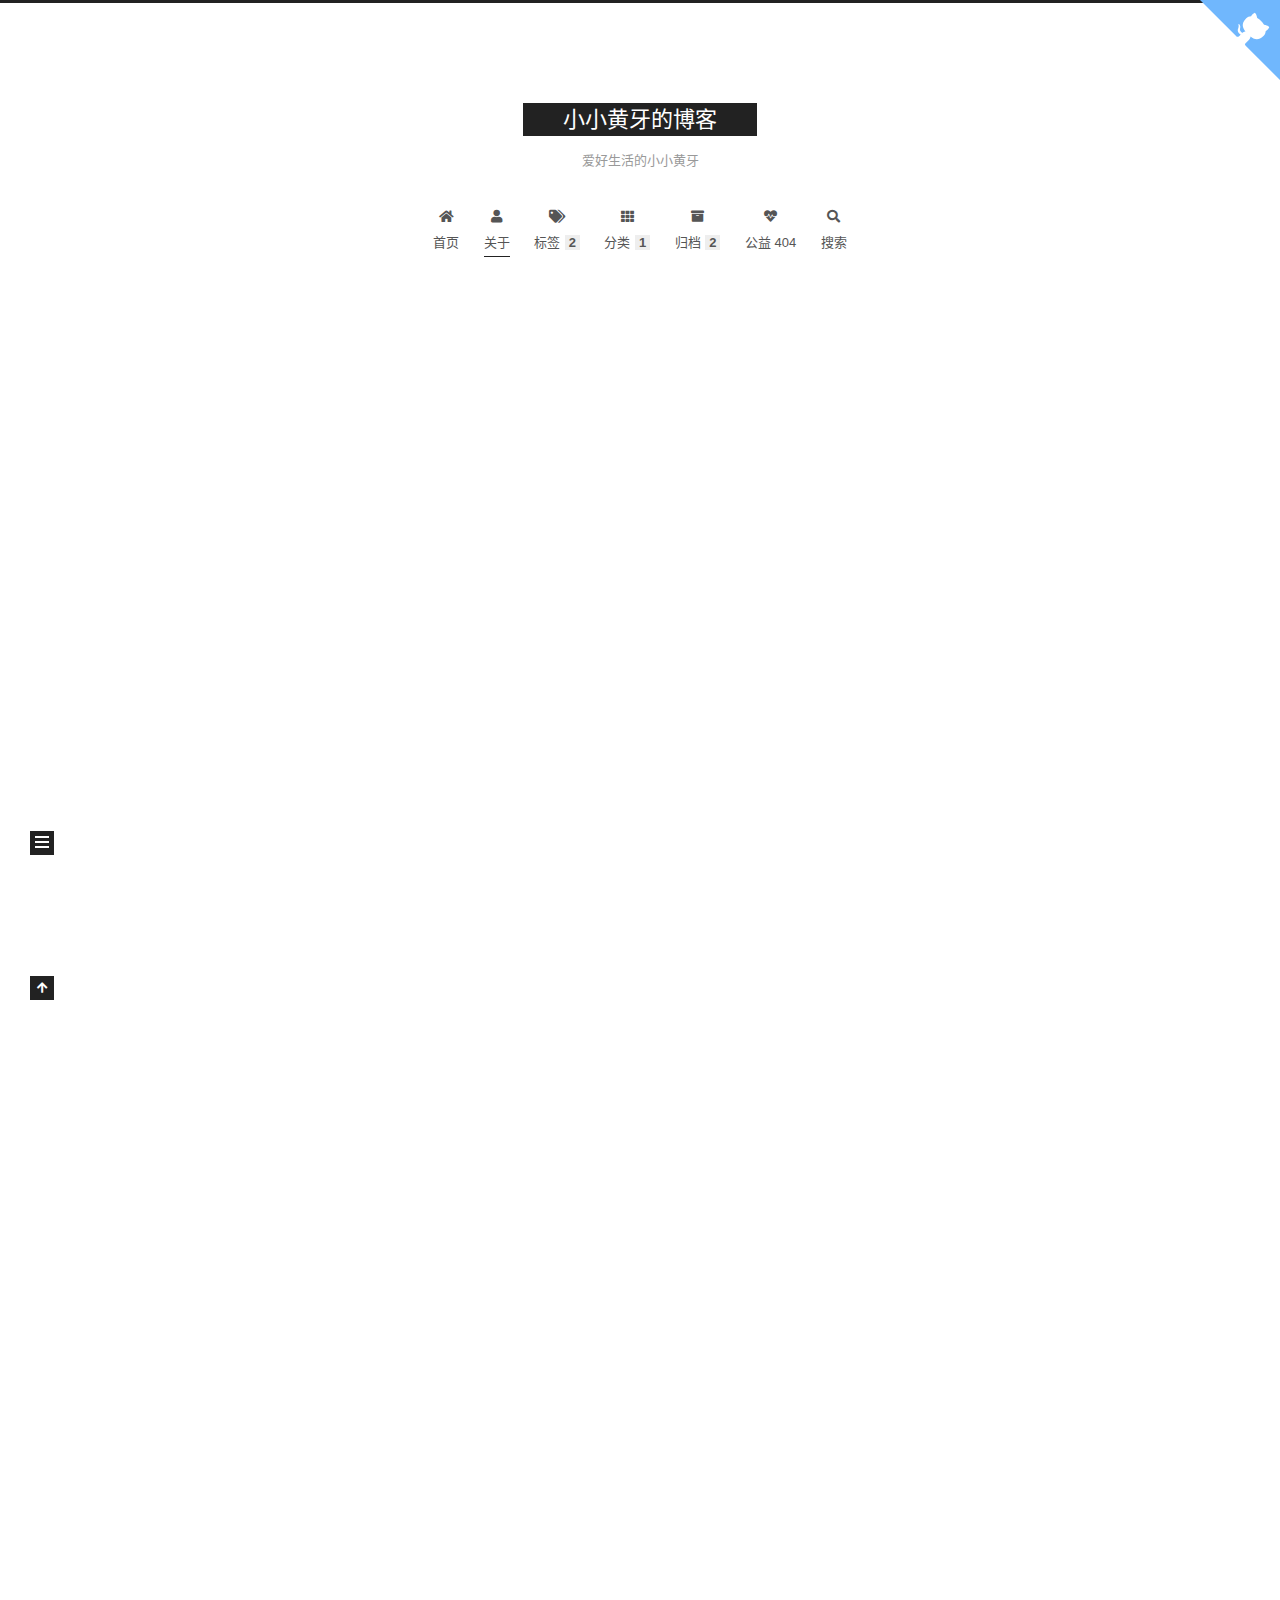
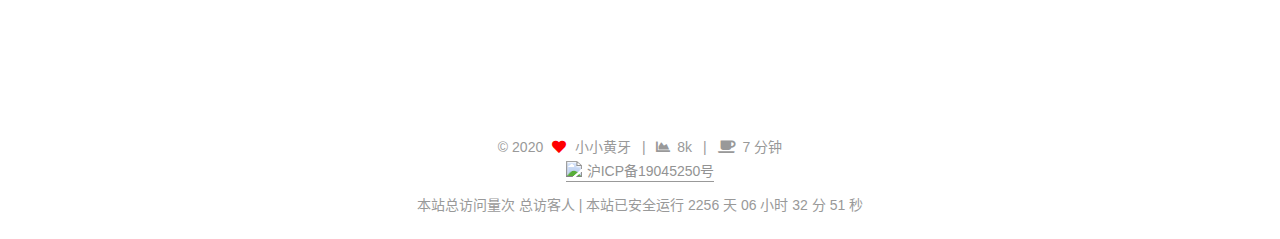
==== about/index.html @ 479bbdc2 "Site updated: 2020-09-02 21:49:57" ====
<!DOCTYPE html>
<html lang="zh-CN">
<head>
  <meta charset="UTF-8">
<meta name="viewport" content="width=device-width, initial-scale=1, maximum-scale=2">
<meta name="theme-color" content="#222">
<meta name="generator" content="Hexo 4.2.1">
  <link rel="apple-touch-icon" sizes="180x180" href="/images/apple-touch-icon-next.png">
  <link rel="icon" type="image/png" sizes="32x32" href="/images/love.png">
  <link rel="icon" type="image/png" sizes="16x16" href="/images/favicon-16x16-next.png">
  <link rel="mask-icon" href="/images/logo.svg" color="#222">

<link rel="stylesheet" href="/css/main.css">


<link rel="stylesheet" href="/lib/font-awesome/css/all.min.css">
  <link rel="stylesheet" href="/lib/pace/pace-theme-mac-osx.min.css">
  <script src="/lib/pace/pace.min.js"></script>

<script id="hexo-configurations">
    var NexT = window.NexT || {};
    var CONFIG = {"hostname":"xiaoxiaohuangya.github.io","root":"/","scheme":"Muse","version":"8.0.0-rc.2","exturl":false,"sidebar":{"position":"left","display":"post","padding":18,"offset":12,"onmobile":false},"copycode":{"enable":false,"show_result":false,"style":null},"back2top":{"enable":true,"sidebar":false,"scrollpercent":false},"bookmark":{"enable":false,"color":"#222","save":"auto"},"fancybox":false,"mediumzoom":false,"lazyload":false,"pangu":false,"comments":{"style":"tabs","active":null,"storage":true,"lazyload":false,"nav":null},"algolia":{"hits":{"per_page":10},"labels":{"input_placeholder":"Search for Posts","hits_empty":"We didn't find any results for the search: ${query}","hits_stats":"${hits} results found in ${time} ms"}},"localsearch":{"enable":true,"trigger":"auto","top_n_per_article":1,"unescape":false,"preload":false},"motion":{"enable":true,"async":false,"transition":{"post_block":"fadeIn","post_header":"slideDownIn","post_body":"slideDownIn","coll_header":"slideLeftIn","sidebar":"slideUpIn"}},"path":"search.xml"};
  </script>

  <meta name="description" content="&amp;emsp;&amp;emsp;Thank you so much for tonight. But it’s not about my jerseys that are hanging up there for me, It’s about the jerseys that were hanging up there before. It goes on and on. Without them, I">
<meta property="og:type" content="website">
<meta property="og:title" content="the retired speech of Kobe">
<meta property="og:url" content="https://xiaoxiaohuangya.github.io/about/index.html">
<meta property="og:site_name" content="小小黄牙的博客">
<meta property="og:description" content="&amp;emsp;&amp;emsp;Thank you so much for tonight. But it’s not about my jerseys that are hanging up there for me, It’s about the jerseys that were hanging up there before. It goes on and on. Without them, I">
<meta property="og:locale" content="zh_CN">
<meta property="og:image" content="http://spider.ws.126.net/cad9210d2788fd3fadf9122132bf8d5b.jpeg">
<meta property="article:published_time" content="2020-05-30T15:53:32.000Z">
<meta property="article:modified_time" content="2020-06-24T12:40:58.000Z">
<meta property="article:author" content="小小黄牙">
<meta name="twitter:card" content="summary">
<meta name="twitter:image" content="http://spider.ws.126.net/cad9210d2788fd3fadf9122132bf8d5b.jpeg">

<link rel="canonical" href="https://xiaoxiaohuangya.github.io/about/">


<script id="page-configurations">
  // https://hexo.io/docs/variables.html
  CONFIG.page = {
    sidebar: "",
    isHome : false,
    isPost : false,
    lang   : 'zh-CN'
  };
</script>

  <title>the retired speech of Kobe | 小小黄牙的博客
</title>
  






  <noscript>
  <style>
  .use-motion .brand,
  .use-motion .menu-item,
  .sidebar-inner,
  .use-motion .post-block,
  .use-motion .pagination,
  .use-motion .comments,
  .use-motion .post-header,
  .use-motion .post-body,
  .use-motion .collection-header { opacity: initial; }

  .use-motion .site-title,
  .use-motion .site-subtitle {
    opacity: initial;
    top: initial;
  }

  .use-motion .logo-line-before i { left: initial; }
  .use-motion .logo-line-after i { right: initial; }
  </style>
</noscript>

</head>

<body itemscope itemtype="http://schema.org/WebPage">
  <div class="container use-motion">
    <div class="headband"><a href="http://ddns.xiaoxiaohuangya.com:1080/" target="_blank" rel="noopener" class="github-corner" aria-label="View source on GitHub"><svg width="80" height="80" viewBox="0 0 250 250" style="fill:#70B7FD; color:#fff; position: absolute; top: 0; border: 0; right: 0;" aria-hidden="true"><path d="M0,0 L115,115 L130,115 L142,142 L250,250 L250,0 Z"></path><path d="M128.3,109.0 C113.8,99.7 119.0,89.6 119.0,89.6 C122.0,82.7 120.5,78.6 120.5,78.6 C119.2,72.0 123.4,76.3 123.4,76.3 C127.3,80.9 125.5,87.3 125.5,87.3 C122.9,97.6 130.6,101.9 134.4,103.2" fill="currentColor" style="transform-origin: 130px 106px;" class="octo-arm"></path><path d="M115.0,115.0 C114.9,115.1 118.7,116.5 119.8,115.4 L133.7,101.6 C136.9,99.2 139.9,98.4 142.2,98.6 C133.8,88.0 127.5,74.4 143.8,58.0 C148.5,53.4 154.0,51.2 159.7,51.0 C160.3,49.4 163.2,43.6 171.4,40.1 C171.4,40.1 176.1,42.5 178.8,56.2 C183.1,58.6 187.2,61.8 190.9,65.4 C194.5,69.0 197.7,73.2 200.1,77.6 C213.8,80.2 216.3,84.9 216.3,84.9 C212.7,93.1 206.9,96.0 205.4,96.6 C205.1,102.4 203.0,107.8 198.3,112.5 C181.9,128.9 168.3,122.5 157.7,114.1 C157.9,116.9 156.7,120.9 152.7,124.9 L141.0,136.5 C139.8,137.7 141.6,141.9 141.8,141.8 Z" fill="currentColor" class="octo-body"></path></svg></a><style>.github-corner:hover .octo-arm{animation:octocat-wave 560ms ease-in-out}@keyframes octocat-wave{0%,100%{transform:rotate(0)}20%,60%{transform:rotate(-25deg)}40%,80%{transform:rotate(10deg)}}@media (max-width:500px){.github-corner:hover .octo-arm{animation:none}.github-corner .octo-arm{animation:octocat-wave 560ms ease-in-out}}</style></div>

    <header class="header" itemscope itemtype="http://schema.org/WPHeader">
      <div class="header-inner"><div class="site-brand-container">
  <div class="site-nav-toggle">
    <div class="toggle" aria-label="切换导航栏">
        <span class="toggle-line toggle-line-first"></span>
        <span class="toggle-line toggle-line-middle"></span>
        <span class="toggle-line toggle-line-last"></span>
    </div>
  </div>

  <div class="site-meta">

    <a href="/" class="brand" rel="start">
      <span class="logo-line-before"><i></i></span>
      <h1 class="site-title">小小黄牙的博客</h1>
      <span class="logo-line-after"><i></i></span>
    </a>
      <p class="site-subtitle" itemprop="description">爱好生活的小小黄牙</p>
  </div>

  <div class="site-nav-right">
    <div class="toggle popup-trigger">
        <i class="fa fa-search fa-fw fa-lg"></i>
    </div>
  </div>
</div>



<nav class="site-nav">
  <ul id="menu" class="main-menu menu">
        <li class="menu-item menu-item-home">

    <a href="/" rel="section"><i class="fa fa-home fa-fw"></i>首页</a>

  </li>
        <li class="menu-item menu-item-about">

    <a href="/about/" rel="section"><i class="fa fa-user fa-fw"></i>关于</a>

  </li>
        <li class="menu-item menu-item-tags">

    <a href="/tags/" rel="section"><i class="fa fa-tags fa-fw"></i>标签<span class="badge">2</span></a>

  </li>
        <li class="menu-item menu-item-categories">

    <a href="/categories/" rel="section"><i class="fa fa-th fa-fw"></i>分类<span class="badge">1</span></a>

  </li>
        <li class="menu-item menu-item-archives">

    <a href="/archives/" rel="section"><i class="fa fa-archive fa-fw"></i>归档<span class="badge">2</span></a>

  </li>
        <li class="menu-item menu-item-commonweal">

    <a href="/404/" rel="section"><i class="fa fa-heartbeat fa-fw"></i>公益 404</a>

  </li>
      <li class="menu-item menu-item-search">
        <a role="button" class="popup-trigger"><i class="fa fa-search fa-fw"></i>搜索
        </a>
      </li>
  </ul>
</nav>



  <div class="search-pop-overlay">
    <div class="popup search-popup">
        <div class="search-header">
  <span class="search-icon">
    <i class="fa fa-search"></i>
  </span>
  <div class="search-input-container">
    <input autocomplete="off" autocapitalize="off"
           placeholder="搜索..." spellcheck="false"
           type="search" class="search-input">
  </div>
  <span class="popup-btn-close">
    <i class="fa fa-times-circle"></i>
  </span>
</div>
<div id="search-result">
  <div id="no-result">
    <i class="fa fa-spinner fa-pulse fa-5x fa-fw"></i>
  </div>
</div>

    </div>
  </div>

</div>
    </header>

    
  <div class="back-to-top">
    <i class="fa fa-arrow-up"></i>
    <span>0%</span>
  </div>


    <main class="main">
      <div class="main-inner">
        <div class="content-wrap">
          
  
  

          <div class="content page posts-expand">
            

    
    
    
    <div class="post-block" lang="zh-CN">
      <header class="post-header">

<h1 class="post-title" itemprop="name headline">the retired speech of Kobe
</h1>

<div class="post-meta">
  

</div>

</header>

      
      
      
      <div class="post-body">
          <p>&emsp;&emsp;Thank you so much for tonight. But it’s not about my jerseys that are hanging up there for me, It’s about the jerseys that were hanging up there before. It goes on and on. Without them, I couldn’t be here today. They inspired me to play the game at a higher level.Magic [Johnson], Cap [Kareem Abdul-Jabbar], Shaq pushing me every day. [Elgin] Baylor. [Walt] Chamberlain. [Gail] Goodrich. [Jerry] West. [James] Worthy.<br>&emsp;&emsp;And secondly, it’s about this class organization…Jerry buss, your father believed in this skinny kid from Lower merion high school philadafia.and it’s also about the next generation, it’s about current Lakers roster that we have here. It’s about embodying the spirit that exists in those jerseys up there and carrying this organization forward so that the next 20 years are better than the past 20 years. That’s what it’s about.<br>&emsp;&emsp;Then also about fans, the media. I thank all of you guys all understand that how presence you guys are with me, 5:30 in the morning when i was running on my track or when i am on my way to my work, i didn’t know if i can make it through, i thought about the expectation you got for me and you have for our team, it push me through, it got me throught those 800 meters, 400 meter and 100 meters at 5:30 in the morning, i thank you.<br>&emsp;&emsp;And it’s about family. It’s about my wife, Vanessa. You guys don’t know this, but my last game that we had here against the Utah Jazz, I was really tired. I got home, and I was like, ‘I don’t know if I can do this thing. I got one more game left, but I don’t have any legs.’ And she said, ‘I want to show you something. I got a gift for you for your last game.’ And she proceeded to show me the row of retired jerseys from Baylor, from Magic, from Shaq, from Cap, all with personal messages signed to me, including from Michael Jordan, including from the great Bill Russell, including from the great Larry Byrd. When I saw that, I knew then that I had to turn it up,” Kobe recalled as his wife watched, smiling wide. “So, thank you, baby, for being an inspiration to me.<br>&emsp;&emsp;Lastly our daughters, Natalia, Bianca and Gianna. You guys know that if you do the work, you work hard enough, dreams come true. You know that, we all know that. But hopefully what you get from tonight is that those times when you get up early and you work hard; those times when you stay up late and you work hard; those times when don’t feel like working — you’re too tired, you don’t want to push yourself — but you do it anyway. That is actually the dream. That’s the dream. It’s not the destination, it’s the journey. And if you guys can understand that, what you’ll see happen is that you won’t accomplish your dreams, your dreams won’t come true, something greater will. (Points to the rafters). And if you guys can understand that, then I’m doing my job as a father.”<br>&emsp;&emsp;Thank you, I love you, Mamba out!</p>
<img src="http://spider.ws.126.net/cad9210d2788fd3fadf9122132bf8d5b.jpeg" class="">

      </div>
      
      
      
    </div>
    

    
    
    


          </div>
          

<script>
  window.addEventListener('tabs:register', () => {
    let { activeClass } = CONFIG.comments;
    if (CONFIG.comments.storage) {
      activeClass = localStorage.getItem('comments_active') || activeClass;
    }
    if (activeClass) {
      let activeTab = document.querySelector(`a[href="#comment-${activeClass}"]`);
      if (activeTab) {
        activeTab.click();
      }
    }
  });
  if (CONFIG.comments.storage) {
    window.addEventListener('tabs:click', event => {
      if (!event.target.matches('.tabs-comment .tab-content .tab-pane')) return;
      let commentClass = event.target.classList[1];
      localStorage.setItem('comments_active', commentClass);
    });
  }
</script>

        </div>
          
  
  <div class="toggle sidebar-toggle">
    <span class="toggle-line toggle-line-first"></span>
    <span class="toggle-line toggle-line-middle"></span>
    <span class="toggle-line toggle-line-last"></span>
  </div>

  <aside class="sidebar">
    <div class="sidebar-inner">

      <ul class="sidebar-nav motion-element">
        <li class="sidebar-nav-toc">
          文章目录
        </li>
        <li class="sidebar-nav-overview">
          站点概览
        </li>
      </ul>

      <!--noindex-->
      <div class="post-toc-wrap sidebar-panel">
      </div>
      <!--/noindex-->

      <div class="site-overview-wrap sidebar-panel">
        <div class="site-author motion-element" itemprop="author" itemscope itemtype="http://schema.org/Person">
    <img class="site-author-image" itemprop="image" alt="小小黄牙"
      src="/images/kobe.jpg">
  <p class="site-author-name" itemprop="name">小小黄牙</p>
  <div class="site-description" itemprop="description">If you really want it !</div>
</div>
<div class="site-state-wrap motion-element">
  <nav class="site-state">
      <div class="site-state-item site-state-posts">
          <a href="/archives/">
        
          <span class="site-state-item-count">2</span>
          <span class="site-state-item-name">日志</span>
        </a>
      </div>
      <div class="site-state-item site-state-categories">
            <a href="/categories/">
          
        <span class="site-state-item-count">1</span>
        <span class="site-state-item-name">分类</span></a>
      </div>
      <div class="site-state-item site-state-tags">
            <a href="/tags/">
          
        <span class="site-state-item-count">2</span>
        <span class="site-state-item-name">标签</span></a>
      </div>
  </nav>
</div>
  <div class="links-of-author motion-element">
      <span class="links-of-author-item">
        <a href="https://github.com/1024DAY" title="GitHub → https:&#x2F;&#x2F;github.com&#x2F;1024DAY" rel="noopener" target="_blank"><i class="fab fa-github fa-fw"></i>GitHub</a>
      </span>
      <span class="links-of-author-item">
        <a href="https://www.google.com.hk/" title="Google → https:&#x2F;&#x2F;www.google.com.hk&#x2F;" rel="noopener" target="_blank"><i class="fab fa-google fa-fw"></i>Google</a>
      </span>
  </div>
  <div class="cc-license motion-element" itemprop="license">
    <a href="https://creativecommons.org/licenses/by-nc-sa/4.0/zh-CN" class="cc-opacity" rel="noopener" target="_blank"><img src="/images/cc-by-nc-sa.svg" alt="Creative Commons"></a>
  </div>


  <div class="links-of-blogroll motion-element">
    <div class="links-of-blogroll-title"><i class="fa fa-external-link-square-alt fa-fw"></i>
      友情链接
    </div>
    <ul class="links-of-blogroll-list">
        <li class="links-of-blogroll-item">
          <a href="https://www.zhihu.com/" title="https:&#x2F;&#x2F;www.zhihu.com&#x2F;" rel="noopener" target="_blank">知乎</a>
        </li>
        <li class="links-of-blogroll-item">
          <a href="https://www.weibo.com/" title="https:&#x2F;&#x2F;www.weibo.com&#x2F;" rel="noopener" target="_blank">微博</a>
        </li>
    </ul>
  </div>

      </div>

    </div>
  </aside>
  <div id="sidebar-dimmer"></div>


      </div>
    </main>

    <footer class="footer">
      <div class="footer-inner">
        

        

<div class="copyright">
  
  &copy; 
  <span itemprop="copyrightYear">2020</span>
  <span class="with-love">
    <i class="fa fa-heart"></i>
  </span>
  <span class="author" itemprop="copyrightHolder">小小黄牙</span>
    <span class="post-meta-divider">|</span>
    <span class="post-meta-item-icon">
      <i class="fa fa-chart-area"></i>
    </span>
    <span title="站点总字数">8k</span>
    <span class="post-meta-divider">|</span>
    <span class="post-meta-item-icon">
      <i class="fa fa-coffee"></i>
    </span>
    <span title="站点阅读时长">7 分钟</span>
</div>



<div class="BbeiAn-info">
    <a target="_blank" href="http://www.beian.gov.cn/portal/registerSystemInfo?recordcode=51010602000549" style="display:inline-block;text-decoration:none;height:20px;line-height:20px;"><img src="https://static.dy208.cn/o_1dfilp8ruo521thr1hvf18ji17soa.png" style="float:left;"/><p style="float:left;height:20px;line-height:20px;margin: 0px 0px 0px 5px; color:#939393;">沪ICP备19045250号</p></a>
</div>

<script async src="//busuanzi.ibruce.info/busuanzi/2.3/busuanzi.pure.mini.js"></script>
<span>本站总访问量<span id="busuanzi_value_site_pv"></span>次</span>
<span>总访客<span id="busuanzi_value_site_uv"></span>人</span>

<!--《添加网站运行时间 -->
<!--<br/>-->
<span id="timeDate">载入天数...</span><span id="times">载入时分秒...</span>
<script>
    var now = new Date();

    function createtime() {
        var grt = new Date("05/20/2020 12:00:00"); //此处修改你的建站时间或者网站上线时间
        now.setTime(now.getTime() + 250);
        days = (now - grt) / 1000 / 60 / 60 / 24;
        dnum = Math.floor(days);
        hours = (now - grt) / 1000 / 60 / 60 - (24 * dnum);
        hnum = Math.floor(hours);
        if (String(hnum).length == 1) {
            hnum = "0" + hnum;
        }
        minutes = (now - grt) / 1000 / 60 - (24 * 60 * dnum) - (60 * hnum);
        mnum = Math.floor(minutes);
        if (String(mnum).length == 1) {
            mnum = "0" + mnum;
        }
        seconds = (now - grt) / 1000 - (24 * 60 * 60 * dnum) - (60 * 60 * hnum) - (60 * mnum);
        snum = Math.round(seconds);
        if (String(snum).length == 1) {
            snum = "0" + snum;
        }
        document.getElementById("timeDate").innerHTML = " | 本站已安全运行 " + dnum + " 天 ";
        document.getElementById("times").innerHTML = hnum + " 小时 " + mnum + " 分 " + snum + " 秒";
    }
    setInterval("createtime()", 250);
</script>


        








      </div>
    </footer>
  </div>

  
  <script src="/lib/anime.min.js"></script>
  <script src="/lib/velocity/velocity.min.js"></script>
  <script src="/lib/velocity/velocity.ui.min.js"></script>

<script src="/js/utils.js"></script>

<script src="/js/motion.js"></script>


<script src="/js/schemes/muse.js"></script>


<script src="/js/next-boot.js"></script>




  




  
<script src="/js/local-search.js"></script>













  

  


<script>
NexT.utils.loadComments(document.querySelector('#valine-comments'), () => {
  NexT.utils.getScript('//unpkg.com/valine/dist/Valine.min.js', () => {
    new Valine(Object.assign({
      el         : '#valine-comments',
      path       : location.pathname,
    }, {"enable":true,"appId":"s6S6beqTNPHechir7UURgncH-gzGzoHsz","appKey":"lIjYXLE0qnmJRMF6KeJT4t9E","notify":true,"verify":false,"placeholder":"ヾﾉ≧∀≦)o快来评论一下吧!","avatar":"monsterid","meta":["nick","mail","link"],"pageSize":10,"language":null,"visitor":true,"comment_count":true,"recordIP":false,"serverURLs":null}
    ));
  }, window.Valine);
});
</script>

  
  <script type="text/javascript" src="//cdn.bootcss.com/canvas-nest.js/1.0.0/canvas-nest.min.js"></script>
  
<script src="/live2dw/lib/L2Dwidget.min.js?094cbace49a39548bed64abff5988b05"></script><script>L2Dwidget.init({"log":false,"pluginJsPath":"lib/","pluginModelPath":"assets/","pluginRootPath":"live2dw/","tagMode":false});</script></body>
</html>
---- css/main.css ----
:root {
  --body-bg-color: #fff;
  --content-bg-color: #fff;
  --card-bg-color: #f5f5f5;
  --text-color: #555;
  --blockquote-color: #666;
  --link-color: #555;
  --link-hover-color: #222;
  --brand-color: #fff;
  --brand-hover-color: #fff;
  --table-row-odd-bg-color: #f9f9f9;
  --table-row-hover-bg-color: #f5f5f5;
  --menu-item-bg-color: #f5f5f5;
  --btn-default-bg: #222;
  --btn-default-color: #fff;
  --btn-default-border-color: #222;
  --btn-default-hover-bg: #fff;
  --btn-default-hover-color: #222;
  --btn-default-hover-border-color: #222;
  --highlight-background: #f0f0f0;
  --highlight-foreground: #444;
  --highlight-gutter-background: #dedede;
  --highlight-gutter-foreground: #555;
}
html {
  line-height: 1.15; /* 1 */
  -webkit-text-size-adjust: 100%; /* 2 */
}
body {
  margin: 0;
}
main {
  display: block;
}
h1 {
  font-size: 2em;
  margin: 0.67em 0;
}
hr {
  box-sizing: content-box; /* 1 */
  height: 0; /* 1 */
  overflow: visible; /* 2 */
}
pre {
  font-family: monospace, monospace; /* 1 */
  font-size: 1em; /* 2 */
}
a {
  background: transparent;
}
abbr[title] {
  border-bottom: none; /* 1 */
  text-decoration: underline; /* 2 */
  text-decoration: underline dotted; /* 2 */
}
b,
strong {
  font-weight: bolder;
}
code,
kbd,
samp {
  font-family: monospace, monospace; /* 1 */
  font-size: 1em; /* 2 */
}
small {
  font-size: 80%;
}
sub,
sup {
  font-size: 75%;
  line-height: 0;
  position: relative;
  vertical-align: baseline;
}
sub {
  bottom: -0.25em;
}
sup {
  top: -0.5em;
}
img {
  border-style: none;
}
button,
input,
optgroup,
select,
textarea {
  font-family: inherit; /* 1 */
  font-size: 100%; /* 1 */
  line-height: 1.15; /* 1 */
  margin: 0; /* 2 */
}
button,
input {
/* 1 */
  overflow: visible;
}
button,
select {
/* 1 */
  text-transform: none;
}
button,
[type='button'],
[type='reset'],
[type='submit'] {
  -webkit-appearance: button;
}
button::-moz-focus-inner,
[type='button']::-moz-focus-inner,
[type='reset']::-moz-focus-inner,
[type='submit']::-moz-focus-inner {
  border-style: none;
  padding: 0;
}
button:-moz-focusring,
[type='button']:-moz-focusring,
[type='reset']:-moz-focusring,
[type='submit']:-moz-focusring {
  outline: 1px dotted ButtonText;
}
fieldset {
  padding: 0.35em 0.75em 0.625em;
}
legend {
  box-sizing: border-box; /* 1 */
  color: inherit; /* 2 */
  display: table; /* 1 */
  max-width: 100%; /* 1 */
  padding: 0; /* 3 */
  white-space: normal; /* 1 */
}
progress {
  vertical-align: baseline;
}
textarea {
  overflow: auto;
}
[type='checkbox'],
[type='radio'] {
  box-sizing: border-box; /* 1 */
  padding: 0; /* 2 */
}
[type='number']::-webkit-inner-spin-button,
[type='number']::-webkit-outer-spin-button {
  height: auto;
}
[type='search'] {
  outline-offset: -2px; /* 2 */
  -webkit-appearance: textfield; /* 1 */
}
[type='search']::-webkit-search-decoration {
  -webkit-appearance: none;
}
::-webkit-file-upload-button {
  font: inherit; /* 2 */
  -webkit-appearance: button; /* 1 */
}
details {
  display: block;
}
summary {
  display: list-item;
}
template {
  display: none;
}
[hidden] {
  display: none;
}
::selection {
  background: #262a30;
  color: #eee;
}
html,
body {
  height: 100%;
}
body {
  background: var(--body-bg-color);
  color: var(--text-color);
  font-family: 'Lato', "PingFang SC", "Microsoft YaHei", sans-serif;
  font-size: 1em;
  line-height: 2;
}
@media (max-width: 991px) {
  body {
    padding-left: 0 !important;
    padding-right: 0 !important;
  }
}
h1,
h2,
h3,
h4,
h5,
h6 {
  font-family: 'Lato', "PingFang SC", "Microsoft YaHei", sans-serif;
  font-weight: bold;
  line-height: 1.5;
  margin: 20px 0 15px;
}
h1 {
  font-size: 1.5em;
}
h2 {
  font-size: 1.375em;
}
h3 {
  font-size: 1.25em;
}
h4 {
  font-size: 1.125em;
}
h5 {
  font-size: 1em;
}
h6 {
  font-size: 0.875em;
}
p {
  margin: 0 0 20px 0;
}
a,
span.exturl {
  border-bottom: 1px solid #999;
  color: var(--link-color);
  outline: 0;
  text-decoration: none;
  overflow-wrap: break-word;
  word-wrap: break-word;
  cursor: pointer;
}
a:hover,
span.exturl:hover {
  border-bottom-color: var(--link-hover-color);
  color: var(--link-hover-color);
}
iframe,
img,
video {
  display: block;
  margin-left: auto;
  margin-right: auto;
  max-width: 100%;
}
hr {
  background-image: repeating-linear-gradient(-45deg, #ddd, #ddd 4px, transparent 4px, transparent 8px);
  border: 0;
  height: 3px;
  margin: 40px 0;
}
blockquote {
  border-left: 4px solid #ddd;
  color: var(--blockquote-color);
  margin: 0;
  padding: 0 15px;
}
blockquote cite::before {
  content: '-';
  padding: 0 5px;
}
dt {
  font-weight: bold;
}
dd {
  margin: 0;
  padding: 0;
}
kbd {
  background-color: #f5f5f5;
  background-image: linear-gradient(#eee, #fff, #eee);
  border: 1px solid #ccc;
  border-radius: 0.2em;
  box-shadow: 0.1em 0.1em 0.2em rgba(0,0,0,0.1);
  color: #555;
  font-family: inherit;
  padding: 0.1em 0.3em;
  white-space: nowrap;
}
.table-container {
  overflow: auto;
}
table {
  border-collapse: collapse;
  border-spacing: 0;
  font-size: 0.875em;
  margin: 0 0 20px 0;
  width: 100%;
}
tbody tr:nth-of-type(odd) {
  background: var(--table-row-odd-bg-color);
}
tbody tr:hover {
  background: var(--table-row-hover-bg-color);
}
caption,
th,
td {
  font-weight: normal;
  padding: 8px;
  vertical-align: middle;
}
th,
td {
  border: 1px solid #ddd;
  border-bottom: 3px solid #ddd;
}
th {
  font-weight: 700;
  padding-bottom: 10px;
}
td {
  border-bottom-width: 1px;
}
.btn {
  background: var(--btn-default-bg);
  border: 2px solid var(--btn-default-border-color);
  border-radius: 0;
  color: var(--btn-default-color);
  display: inline-block;
  font-size: 0.875em;
  line-height: 2;
  padding: 0 20px;
  text-decoration: none;
  transition-property: background-color;
  transition-delay: 0s;
  transition-duration: 0.2s;
  transition-timing-function: ease-in-out;
}
.btn:hover {
  background: var(--btn-default-hover-bg);
  border-color: var(--btn-default-hover-border-color);
  color: var(--btn-default-hover-color);
}
.btn + .btn {
  margin: 0 0 8px 8px;
}
.btn .fa-fw {
  text-align: left;
  width: 1.285714285714286em;
}
.toggle {
  line-height: 0;
}
.toggle .toggle-line {
  background: #fff;
  display: inline-block;
  height: 2px;
  left: 0;
  position: relative;
  top: 0;
  transition: all 0.4s;
  vertical-align: top;
  width: 100%;
}
.toggle .toggle-line:not(:first-child) {
  margin-top: 3px;
}
.toggle.toggle-arrow .toggle-line-first {
  left: 50%;
  top: 2px;
  transform: rotate(45deg);
  width: 50%;
}
.toggle.toggle-arrow .toggle-line-middle {
  left: 2px;
  width: 90%;
}
.toggle.toggle-arrow .toggle-line-last {
  left: 50%;
  top: -2px;
  transform: rotate(-45deg);
  width: 50%;
}
.toggle.toggle-close .toggle-line-first {
  transform: rotate(-45deg);
  top: 5px;
}
.toggle.toggle-close .toggle-line-middle {
  opacity: 0;
}
.toggle.toggle-close .toggle-line-last {
  transform: rotate(45deg);
  top: -5px;
}
/*

Original highlight.js style (c) Ivan Sagalaev <maniac@softwaremaniacs.org>

*/

.hljs {
  display: block;
  overflow-x: auto;
  padding: 0.5em;
  background: #F0F0F0;
}


/* Base color: saturation 0; */

.hljs,
.hljs-subst {
  color: #444;
}

.hljs-comment {
  color: #888888;
}

.hljs-keyword,
.hljs-attribute,
.hljs-selector-tag,
.hljs-meta-keyword,
.hljs-doctag,
.hljs-name {
  font-weight: bold;
}


/* User color: hue: 0 */

.hljs-type,
.hljs-string,
.hljs-number,
.hljs-selector-id,
.hljs-selector-class,
.hljs-quote,
.hljs-template-tag,
.hljs-deletion {
  color: #880000;
}

.hljs-title,
.hljs-section {
  color: #880000;
  font-weight: bold;
}

.hljs-regexp,
.hljs-symbol,
.hljs-variable,
.hljs-template-variable,
.hljs-link,
.hljs-selector-attr,
.hljs-selector-pseudo {
  color: #BC6060;
}


/* Language color: hue: 90; */

.hljs-literal {
  color: #78A960;
}

.hljs-built_in,
.hljs-bullet,
.hljs-code,
.hljs-addition {
  color: #397300;
}


/* Meta color: hue: 200 */

.hljs-meta {
  color: #1f7199;
}

.hljs-meta-string {
  color: #4d99bf;
}


/* Misc effects */

.hljs-emphasis {
  font-style: italic;
}

.hljs-strong {
  font-weight: bold;
}

.highlight,
pre {
  background: var(--highlight-background);
  color: var(--highlight-foreground);
  line-height: 1.6;
  margin: 0 auto 20px;
}
pre,
code {
  font-family: consolas, Menlo, monospace, "PingFang SC", "Microsoft YaHei";
}
code {
  background: #eee;
  border-radius: 3px;
  color: #555;
  padding: 2px 4px;
  overflow-wrap: break-word;
  word-wrap: break-word;
}
.highlight {
  position: relative;
}
.highlight pre {
  border: 0;
  margin: 0;
  padding: 10px 0;
}
.highlight table {
  border: 0;
  margin: 0;
  width: auto;
}
.highlight td {
  border: 0;
  padding: 0;
}
.highlight figcaption {
  background: var(--highlight-gutter-background);
  color: var(--highlight-foreground);
  display: flex;
  font-size: 0.875em;
  justify-content: space-between;
  line-height: 1.2;
  padding: 0.5em;
}
.highlight figcaption a {
  color: var(--highlight-foreground);
}
.highlight figcaption a:hover {
  border-bottom-color: var(--highlight-foreground);
}
.highlight figcaption a,
.highlight figcaption span {
  min-width: 0;
}
.highlight .gutter {
  -moz-user-select: none;
  -ms-user-select: none;
  -webkit-user-select: none;
  user-select: none;
}
.highlight .gutter pre {
  background: var(--highlight-gutter-background);
  color: var(--highlight-gutter-foreground);
  padding-left: 10px;
  padding-right: 10px;
  text-align: right;
}
.highlight .code pre {
  background: var(--highlight-background);
  padding-left: 10px;
  width: 100%;
}
.gist table {
  width: auto;
}
.gist table td {
  border: 0;
}
pre {
  overflow: auto;
  padding: 10px;
}
pre code {
  background: none;
  color: var(--highlight-foreground);
  font-size: 0.875em;
  padding: 0;
  text-shadow: none;
}
.blockquote-center {
  border-left: none;
  margin: 40px 0;
  padding: 0;
  position: relative;
  text-align: center;
}
.blockquote-center .fa {
  display: block;
  opacity: 0.6;
  position: absolute;
  width: 100%;
}
.blockquote-center .fa-quote-left {
  border-top: 1px solid #ccc;
  text-align: left;
  top: -20px;
}
.blockquote-center .fa-quote-right {
  border-bottom: 1px solid #ccc;
  text-align: right;
  bottom: -20px;
}
.blockquote-center p,
.blockquote-center div {
  text-align: center;
}
.post-body .group-picture img {
  margin: 0 auto;
  padding: 0 3px;
}
.group-picture-row {
  margin-bottom: 6px;
  overflow: hidden;
}
.group-picture-column {
  float: left;
  margin-bottom: 10px;
}
.post-body .label {
  color: #555;
  display: inline;
  padding: 0 2px;
}
.post-body .label.default {
  background: #f0f0f0;
}
.post-body .label.primary {
  background: #efe6f7;
}
.post-body .label.info {
  background: #e5f2f8;
}
.post-body .label.success {
  background: #e7f4e9;
}
.post-body .label.warning {
  background: #fcf6e1;
}
.post-body .label.danger {
  background: #fae8eb;
}
.post-body .link-grid {
  display: grid;
  grid-gap: 1.5rem 1.5rem;
  grid-template-columns: 1fr 1fr;
  padding: 1.5rem;
  user-select: none;
}
@media (max-width: 767px) {
  .post-body .link-grid {
    grid-template-columns: 1fr;
  }
}
.post-body .link-grid div {
  border: solid #ddd;
  box-shadow: 1rem 1rem 0.5rem #808080;
  height: 5rem;
  transition: background 0.3s;
  padding: 0.5rem;
  position: relative;
}
.post-body .link-grid div:hover {
  animation: shake 0.5s;
  background: rgba(230,244,250,0.5);
}
.post-body .link-grid div:active {
  box-shadow: 0.5rem 0.5rem 0.25rem #808080;
  transform: translate(0.2rem, 0.2rem);
}
.post-body .link-grid div img {
  border: 1px solid #ddd;
  border-radius: 50%;
  box-sizing: border-box;
  height: 5rem;
  left: 0.5rem;
  padding: 3px;
  position: absolute;
  top: 0.5rem;
  width: 5rem;
}
.post-body .link-grid div p {
  margin: 0 1rem 0 6rem;
}
.post-body .link-grid div p:first-of-type {
  font-size: 1.2em;
}
.post-body .link-grid div p:last-of-type {
  font-size: 0.8em;
  line-height: 1.3rem;
  opacity: 0.7;
}
.post-body .link-grid div a {
  border: none;
  height: 100%;
  left: 0;
  position: absolute;
  top: 0;
  width: 100%;
}
@-moz-keyframes shake {
  0% {
    transform: translate(1pt, 1pt) rotate(0deg);
  }
  10% {
    transform: translate(-1pt, -2pt) rotate(-1deg);
  }
  20% {
    transform: translate(-3pt, 0pt) rotate(1deg);
  }
  30% {
    transform: translate(3pt, 2pt) rotate(0deg);
  }
  40% {
    transform: translate(1pt, -1pt) rotate(1deg);
  }
  50% {
    transform: translate(-1pt, 2pt) rotate(-1deg);
  }
  60% {
    transform: translate(-3pt, 1pt) rotate(0deg);
  }
  70% {
    transform: translate(3pt, 1pt) rotate(-1deg);
  }
  80% {
    transform: translate(-1pt, -1pt) rotate(1deg);
  }
  90% {
    transform: translate(1pt, 2pt) rotate(0deg);
  }
  100% {
    transform: translate(1pt, -2pt) rotate(-1deg);
  }
}
@-webkit-keyframes shake {
  0% {
    transform: translate(1pt, 1pt) rotate(0deg);
  }
  10% {
    transform: translate(-1pt, -2pt) rotate(-1deg);
  }
  20% {
    transform: translate(-3pt, 0pt) rotate(1deg);
  }
  30% {
    transform: translate(3pt, 2pt) rotate(0deg);
  }
  40% {
    transform: translate(1pt, -1pt) rotate(1deg);
  }
  50% {
    transform: translate(-1pt, 2pt) rotate(-1deg);
  }
  60% {
    transform: translate(-3pt, 1pt) rotate(0deg);
  }
  70% {
    transform: translate(3pt, 1pt) rotate(-1deg);
  }
  80% {
    transform: translate(-1pt, -1pt) rotate(1deg);
  }
  90% {
    transform: translate(1pt, 2pt) rotate(0deg);
  }
  100% {
    transform: translate(1pt, -2pt) rotate(-1deg);
  }
}
@-o-keyframes shake {
  0% {
    transform: translate(1pt, 1pt) rotate(0deg);
  }
  10% {
    transform: translate(-1pt, -2pt) rotate(-1deg);
  }
  20% {
    transform: translate(-3pt, 0pt) rotate(1deg);
  }
  30% {
    transform: translate(3pt, 2pt) rotate(0deg);
  }
  40% {
    transform: translate(1pt, -1pt) rotate(1deg);
  }
  50% {
    transform: translate(-1pt, 2pt) rotate(-1deg);
  }
  60% {
    transform: translate(-3pt, 1pt) rotate(0deg);
  }
  70% {
    transform: translate(3pt, 1pt) rotate(-1deg);
  }
  80% {
    transform: translate(-1pt, -1pt) rotate(1deg);
  }
  90% {
    transform: translate(1pt, 2pt) rotate(0deg);
  }
  100% {
    transform: translate(1pt, -2pt) rotate(-1deg);
  }
}
@keyframes shake {
  0% {
    transform: translate(1pt, 1pt) rotate(0deg);
  }
  10% {
    transform: translate(-1pt, -2pt) rotate(-1deg);
  }
  20% {
    transform: translate(-3pt, 0pt) rotate(1deg);
  }
  30% {
    transform: translate(3pt, 2pt) rotate(0deg);
  }
  40% {
    transform: translate(1pt, -1pt) rotate(1deg);
  }
  50% {
    transform: translate(-1pt, 2pt) rotate(-1deg);
  }
  60% {
    transform: translate(-3pt, 1pt) rotate(0deg);
  }
  70% {
    transform: translate(3pt, 1pt) rotate(-1deg);
  }
  80% {
    transform: translate(-1pt, -1pt) rotate(1deg);
  }
  90% {
    transform: translate(1pt, 2pt) rotate(0deg);
  }
  100% {
    transform: translate(1pt, -2pt) rotate(-1deg);
  }
}
.post-body .tabs {
  margin-bottom: 20px;
}
.post-body .tabs,
.tabs-comment {
  display: block;
  padding-top: 10px;
  position: relative;
}
.post-body .tabs ul.nav-tabs,
.tabs-comment ul.nav-tabs {
  display: flex;
  flex-wrap: wrap;
  margin: 0;
  margin-bottom: -1px;
  padding: 0;
}
@media (max-width: 413px) {
  .post-body .tabs ul.nav-tabs,
  .tabs-comment ul.nav-tabs {
    display: block;
    margin-bottom: 5px;
  }
}
.post-body .tabs ul.nav-tabs li.tab,
.tabs-comment ul.nav-tabs li.tab {
  border-bottom: 1px solid #ddd;
  border-left: 1px solid transparent;
  border-right: 1px solid transparent;
  border-top: 3px solid transparent;
  flex-grow: 1;
  list-style-type: none;
  border-radius: 0 0 0 0;
}
@media (max-width: 413px) {
  .post-body .tabs ul.nav-tabs li.tab,
  .tabs-comment ul.nav-tabs li.tab {
    border-bottom: 1px solid transparent;
    border-left: 3px solid transparent;
    border-right: 1px solid transparent;
    border-top: 1px solid transparent;
  }
}
@media (max-width: 413px) {
  .post-body .tabs ul.nav-tabs li.tab,
  .tabs-comment ul.nav-tabs li.tab {
    border-radius: 0;
  }
}
.post-body .tabs ul.nav-tabs li.tab a,
.tabs-comment ul.nav-tabs li.tab a {
  border-bottom: initial;
  display: block;
  line-height: 1.8;
  outline: 0;
  padding: 0.25em 0.75em;
  text-align: center;
  transition-delay: 0s;
  transition-duration: 0.2s;
  transition-timing-function: ease-out;
}
.post-body .tabs ul.nav-tabs li.tab a i,
.tabs-comment ul.nav-tabs li.tab a i {
  width: 1.285714285714286em;
}
.post-body .tabs ul.nav-tabs li.tab.active,
.tabs-comment ul.nav-tabs li.tab.active {
  border-bottom: 1px solid transparent;
  border-left: 1px solid #ddd;
  border-right: 1px solid #ddd;
  border-top: 3px solid #fc6423;
}
@media (max-width: 413px) {
  .post-body .tabs ul.nav-tabs li.tab.active,
  .tabs-comment ul.nav-tabs li.tab.active {
    border-bottom: 1px solid #ddd;
    border-left: 3px solid #fc6423;
    border-right: 1px solid #ddd;
    border-top: 1px solid #ddd;
  }
}
.post-body .tabs ul.nav-tabs li.tab.active a,
.tabs-comment ul.nav-tabs li.tab.active a {
  color: var(--link-color);
  cursor: default;
}
.post-body .tabs .tab-content .tab-pane,
.tabs-comment .tab-content .tab-pane {
  border: 1px solid #ddd;
  border-top: 0;
  padding: 20px 20px 0 20px;
  border-radius: 0;
}
.post-body .tabs .tab-content .tab-pane:not(.active),
.tabs-comment .tab-content .tab-pane:not(.active) {
  display: none;
}
.post-body .tabs .tab-content .tab-pane.active,
.tabs-comment .tab-content .tab-pane.active {
  display: block;
}
.post-body .tabs .tab-content .tab-pane.active:nth-of-type(1),
.tabs-comment .tab-content .tab-pane.active:nth-of-type(1) {
  border-radius: 0 0 0 0;
}
@media (max-width: 413px) {
  .post-body .tabs .tab-content .tab-pane.active:nth-of-type(1),
  .tabs-comment .tab-content .tab-pane.active:nth-of-type(1) {
    border-radius: 0;
  }
}
.post-body .note {
  border-radius: 3px;
  margin-bottom: 20px;
  padding: 1em;
  position: relative;
  border: 1px solid #eee;
  border-left-width: 5px;
}
.post-body .note h2,
.post-body .note h3,
.post-body .note h4,
.post-body .note h5,
.post-body .note h6 {
  margin-top: 0;
  border-bottom: initial;
  margin-bottom: 0;
  padding-top: 0;
}
.post-body .note p:first-child,
.post-body .note ul:first-child,
.post-body .note ol:first-child,
.post-body .note table:first-child,
.post-body .note pre:first-child,
.post-body .note blockquote:first-child,
.post-body .note img:first-child {
  margin-top: 0;
}
.post-body .note p:last-child,
.post-body .note ul:last-child,
.post-body .note ol:last-child,
.post-body .note table:last-child,
.post-body .note pre:last-child,
.post-body .note blockquote:last-child,
.post-body .note img:last-child {
  margin-bottom: 0;
}
.post-body .note.default {
  border-left-color: #777;
}
.post-body .note.default h2,
.post-body .note.default h3,
.post-body .note.default h4,
.post-body .note.default h5,
.post-body .note.default h6 {
  color: #777;
}
.post-body .note.primary {
  border-left-color: #6f42c1;
}
.post-body .note.primary h2,
.post-body .note.primary h3,
.post-body .note.primary h4,
.post-body .note.primary h5,
.post-body .note.primary h6 {
  color: #6f42c1;
}
.post-body .note.info {
  border-left-color: #428bca;
}
.post-body .note.info h2,
.post-body .note.info h3,
.post-body .note.info h4,
.post-body .note.info h5,
.post-body .note.info h6 {
  color: #428bca;
}
.post-body .note.success {
  border-left-color: #5cb85c;
}
.post-body .note.success h2,
.post-body .note.success h3,
.post-body .note.success h4,
.post-body .note.success h5,
.post-body .note.success h6 {
  color: #5cb85c;
}
.post-body .note.warning {
  border-left-color: #f0ad4e;
}
.post-body .note.warning h2,
.post-body .note.warning h3,
.post-body .note.warning h4,
.post-body .note.warning h5,
.post-body .note.warning h6 {
  color: #f0ad4e;
}
.post-body .note.danger {
  border-left-color: #d9534f;
}
.post-body .note.danger h2,
.post-body .note.danger h3,
.post-body .note.danger h4,
.post-body .note.danger h5,
.post-body .note.danger h6 {
  color: #d9534f;
}
.pagination .prev,
.pagination .next,
.pagination .page-number,
.pagination .space {
  display: inline-block;
  margin: 0 10px;
  padding: 0 11px;
  position: relative;
  top: -1px;
}
@media (max-width: 767px) {
  .pagination .prev,
  .pagination .next,
  .pagination .page-number,
  .pagination .space {
    margin: 0 5px;
  }
}
.pagination {
  border-top: 1px solid #eee;
  margin: 120px 0 0;
  text-align: center;
}
.pagination .prev,
.pagination .next,
.pagination .page-number {
  border-bottom: 0;
  border-top: 1px solid #eee;
  transition-property: border-color;
  transition-delay: 0s;
  transition-duration: 0.2s;
  transition-timing-function: ease-in-out;
}
.pagination .prev:hover,
.pagination .next:hover,
.pagination .page-number:hover {
  border-top-color: var(--link-hover-color);
}
.pagination .space {
  margin: 0;
  padding: 0;
}
.pagination .prev {
  margin-left: 0;
}
.pagination .next {
  margin-right: 0;
}
.pagination .page-number.current {
  background: #ccc;
  border-top-color: #ccc;
  color: var(--content-bg-color);
}
@media (max-width: 767px) {
  .pagination {
    border-top: none;
  }
  .pagination .prev,
  .pagination .next,
  .pagination .page-number {
    border-bottom: 1px solid #eee;
    border-top: 0;
    margin-bottom: 10px;
    padding: 0 10px;
  }
  .pagination .prev:hover,
  .pagination .next:hover,
  .pagination .page-number:hover {
    border-bottom-color: var(--link-hover-color);
  }
}
.comments {
  margin-top: 60px;
  overflow: hidden;
}
.comment-button-group {
  display: flex;
  flex-wrap: wrap-reverse;
  justify-content: center;
  margin: 1em 0;
}
.comment-button-group .comment-button {
  margin: 0.1em 0.2em;
}
.comment-button-group .comment-button.active {
  background: var(--btn-default-hover-bg);
  border-color: var(--btn-default-hover-border-color);
  color: var(--btn-default-hover-color);
}
.comment-position {
  display: none;
}
.comment-position.active {
  display: block;
}
.tabs-comment {
  background: var(--content-bg-color);
  margin-top: 4em;
  padding-top: 0;
}
.tabs-comment .comments {
  border: 0;
  box-shadow: none;
  margin-top: 0;
  padding-top: 0;
}
.container {
  min-height: 100%;
  position: relative;
}
.main-inner {
  margin: 0 auto;
  width: 700px;
}
@media (min-width: 1200px) {
  .main-inner {
    width: 800px;
  }
}
@media (min-width: 1600px) {
  .main-inner {
    width: 900px;
  }
}
@media (max-width: 767px) {
  .content-wrap {
    padding: 0 20px;
  }
}
.header {
  background: transparent;
}
.header-inner {
  margin: 0 auto;
  width: 700px;
}
@media (min-width: 1200px) {
  .header-inner {
    width: 800px;
  }
}
@media (min-width: 1600px) {
  .header-inner {
    width: 900px;
  }
}
.site-brand-container {
  display: flex;
  flex-shrink: 0;
  padding: 0 10px;
}
.headband {
  background: #222;
  height: 3px;
}
.site-meta {
  flex-grow: 1;
  text-align: center;
}
@media (max-width: 767px) {
  .site-meta {
    text-align: center;
  }
}
.brand {
  border-bottom: none;
  color: var(--brand-color);
  display: inline-block;
  line-height: 1.375em;
  padding: 0 40px;
  position: relative;
}
.brand:hover {
  color: var(--brand-hover-color);
}
.site-title {
  font-family: 'Lato', "PingFang SC", "Microsoft YaHei", sans-serif;
  font-size: 1.375em;
  font-weight: normal;
  margin: 0;
}
.site-subtitle {
  color: #999;
  font-size: 0.8125em;
  margin: 10px 0;
}
.use-motion .brand {
  opacity: 0;
}
.use-motion .site-title,
.use-motion .site-subtitle,
.use-motion .custom-logo-image {
  opacity: 0;
  position: relative;
  top: -10px;
}
.site-nav-toggle,
.site-nav-right {
  display: none;
}
@media (max-width: 767px) {
  .site-nav-toggle,
  .site-nav-right {
    display: flex;
    flex-direction: column;
    justify-content: center;
  }
}
.site-nav-toggle .toggle,
.site-nav-right .toggle {
  color: var(--text-color);
  padding: 10px;
  width: 22px;
}
.site-nav-toggle .toggle .toggle-line,
.site-nav-right .toggle .toggle-line {
  background: var(--text-color);
  border-radius: 1px;
}
.site-nav {
  display: block;
}
@media (max-width: 767px) {
  .site-nav {
    clear: both;
    display: none;
  }
}
.site-nav.site-nav-on {
  display: block;
}
.menu {
  margin-top: 20px;
  padding-left: 0;
  text-align: center;
}
.menu-item {
  display: inline-block;
  list-style: none;
  margin: 0 10px;
}
@media (max-width: 767px) {
  .menu-item {
    display: block;
    margin-top: 10px;
  }
  .menu-item.menu-item-search {
    display: none;
  }
}
.menu-item a,
.menu-item span.exturl {
  border-bottom: 0;
  display: block;
  font-size: 0.8125em;
  transition-property: border-color;
  transition-delay: 0s;
  transition-duration: 0.2s;
  transition-timing-function: ease-in-out;
}
@media (hover: none) {
  .menu-item a:hover,
  .menu-item span.exturl:hover {
    border-bottom-color: transparent !important;
  }
}
.menu-item .fa,
.menu-item .fab,
.menu-item .far,
.menu-item .fas {
  margin-right: 8px;
}
.menu-item .badge {
  display: inline-block;
  font-weight: bold;
  line-height: 1;
  margin-left: 0.35em;
  margin-top: 0.35em;
  text-align: center;
  white-space: nowrap;
}
@media (max-width: 767px) {
  .menu-item .badge {
    float: right;
    margin-left: 0;
  }
}
.menu-item-active a,
.menu .menu-item a:hover,
.menu .menu-item span.exturl:hover {
  background: var(--menu-item-bg-color);
}
.use-motion .menu-item {
  opacity: 0;
}
.sidebar {
  background: #222;
  bottom: 0;
  box-shadow: inset 0 2px 6px #000;
  position: fixed;
  top: 0;
}
@media (max-width: 991px) {
  .sidebar {
    display: none;
  }
}
.sidebar-inner {
  color: #999;
  padding: 18px 10px;
  text-align: center;
}
.cc-license {
  margin-top: 10px;
  text-align: center;
}
.cc-license .cc-opacity {
  border-bottom: none;
  opacity: 0.7;
}
.cc-license .cc-opacity:hover {
  opacity: 0.9;
}
.cc-license img {
  display: inline-block;
}
.site-author-image {
  border: 2px solid #333;
  display: block;
  margin: 0 auto;
  max-width: 96px;
  padding: 2px;
  border-radius: 50%;
}
.site-author-image {
  transition: transform 1s ease-out;
}
.site-author-image:hover {
  transform: rotateZ(360deg);
}
.site-author-name {
  color: #f5f5f5;
  font-weight: normal;
  margin: 5px 0 0;
  text-align: center;
}
.site-description {
  color: #999;
  font-size: 1em;
  margin-top: 5px;
  text-align: center;
}
.links-of-author {
  margin-top: 15px;
}
.links-of-author a,
.links-of-author span.exturl {
  border-bottom-color: #555;
  display: inline-block;
  font-size: 0.8125em;
  margin-bottom: 10px;
  margin-right: 10px;
  vertical-align: middle;
}
.links-of-author a::before,
.links-of-author span.exturl::before {
  background: #ba86ff;
  border-radius: 50%;
  content: ' ';
  display: inline-block;
  height: 4px;
  margin-right: 3px;
  vertical-align: middle;
  width: 4px;
}
.sidebar-button {
  margin-top: 15px;
}
.sidebar-button a {
  border: 1px solid #fc6423;
  border-radius: 4px;
  color: #fc6423;
  display: inline-block;
  padding: 0 15px;
}
.sidebar-button a .fa,
.sidebar-button a .fab,
.sidebar-button a .far,
.sidebar-button a .fas {
  margin-right: 5px;
}
.sidebar-button a:hover {
  background: #fc6423;
  border: 1px solid #fc6423;
  color: #fff;
}
.sidebar-button a:hover .fa,
.sidebar-button a:hover .fab,
.sidebar-button a:hover .far,
.sidebar-button a:hover .fas {
  color: #fff;
}
.links-of-blogroll {
  font-size: 0.8125em;
  margin-top: 10px;
}
.links-of-blogroll-title {
  font-size: 0.875em;
  font-weight: 600;
  margin-top: 0;
}
.links-of-blogroll-list {
  list-style: none;
  margin: 0;
  padding: 0;
}
#sidebar-dimmer {
  display: none;
}
@media (max-width: 767px) {
  #sidebar-dimmer {
    background: #000;
    display: block;
    height: 100%;
    left: 100%;
    opacity: 0;
    position: fixed;
    top: 0;
    width: 100%;
    z-index: 1100;
  }
  .sidebar-active + #sidebar-dimmer {
    opacity: 0.7;
    transform: translateX(-100%);
    transition: opacity 0.5s;
  }
}
.sidebar-nav {
  margin: 0;
  padding-bottom: 20px;
  padding-left: 0;
}
.sidebar-nav li {
  border-bottom: 1px solid transparent;
  color: #666;
  cursor: pointer;
  display: inline-block;
  font-size: 0.875em;
}
.sidebar-nav li.sidebar-nav-overview {
  margin-left: 10px;
}
.sidebar-nav li:hover {
  color: #f5f5f5;
}
.sidebar-nav .sidebar-nav-active {
  border-bottom-color: #87daff;
  color: #87daff;
}
.sidebar-nav .sidebar-nav-active:hover {
  color: #87daff;
}
.sidebar-panel {
  display: none;
  overflow-x: hidden;
  overflow-y: auto;
}
.sidebar-panel-active {
  display: block;
}
.sidebar-toggle {
  background: #222;
  bottom: 45px;
  cursor: pointer;
  height: 14px;
  left: 30px;
  padding: 5px;
  position: fixed;
  width: 14px;
  z-index: 1300;
}
@media (max-width: 991px) {
  .sidebar-toggle {
    left: 20px;
    opacity: 0.8;
    display: none;
  }
}
.sidebar-toggle:hover .toggle-line {
  background: #87daff;
}
.post-toc {
  font-size: 0.875em;
}
.post-toc ol {
  list-style: none;
  margin: 0;
  padding: 0 2px 5px 10px;
  text-align: left;
}
.post-toc ol > ol {
  padding-left: 0;
}
.post-toc ol a {
  transition-property: all;
  transition-delay: 0s;
  transition-duration: 0.2s;
  transition-timing-function: ease-in-out;
}
.post-toc .nav-item {
  line-height: 1.8;
  overflow: hidden;
  text-overflow: ellipsis;
  white-space: nowrap;
}
.post-toc .nav .nav-child {
  display: none;
}
.post-toc .nav .active > .nav-child {
  display: block;
}
.post-toc .nav .active-current > .nav-child {
  display: block;
}
.post-toc .nav .active-current > .nav-child > .nav-item {
  display: block;
}
.post-toc .nav .active > a {
  border-bottom-color: #87daff;
  color: #87daff;
}
.post-toc .nav .active-current > a {
  color: #87daff;
}
.post-toc .nav .active-current > a:hover {
  color: #87daff;
}
.site-state {
  display: flex;
  justify-content: center;
  line-height: 1.4;
  margin-top: 10px;
  overflow: hidden;
  text-align: center;
  white-space: nowrap;
}
.site-state-item {
  padding: 0 15px;
}
.site-state-item:not(:first-child) {
  border-left: 1px solid #333;
}
.site-state-item a {
  border-bottom: none;
}
.site-state-item-count {
  display: block;
  font-size: 1.25em;
  font-weight: 600;
  text-align: center;
}
.site-state-item-name {
  color: inherit;
  font-size: 0.875em;
}
.footer {
  color: #999;
  font-size: 0.875em;
  padding: 20px 0;
}
.footer.footer-fixed {
  bottom: 0;
  left: 0;
  position: absolute;
  right: 0;
}
.footer-inner {
  box-sizing: border-box;
  margin: 0 auto;
  text-align: center;
  width: 700px;
}
@media (min-width: 1200px) {
  .footer-inner {
    width: 800px;
  }
}
@media (min-width: 1600px) {
  .footer-inner {
    width: 900px;
  }
}
.languages {
  display: inline-block;
  font-size: 1.125em;
  position: relative;
}
.languages .lang-select-label span {
  margin: 0 0.5em;
}
.languages .lang-select {
  height: 100%;
  left: 0;
  opacity: 0;
  position: absolute;
  top: 0;
  width: 100%;
}
.with-love {
  color: #ff0000;
  display: inline-block;
  margin: 0 5px;
}
.powered-by,
.theme-info {
  display: inline-block;
}
@-moz-keyframes iconAnimate {
  0%, 100% {
    transform: scale(1);
  }
  10%, 30% {
    transform: scale(0.9);
  }
  20%, 40%, 60%, 80% {
    transform: scale(1.1);
  }
  50%, 70% {
    transform: scale(1.1);
  }
}
@-webkit-keyframes iconAnimate {
  0%, 100% {
    transform: scale(1);
  }
  10%, 30% {
    transform: scale(0.9);
  }
  20%, 40%, 60%, 80% {
    transform: scale(1.1);
  }
  50%, 70% {
    transform: scale(1.1);
  }
}
@-o-keyframes iconAnimate {
  0%, 100% {
    transform: scale(1);
  }
  10%, 30% {
    transform: scale(0.9);
  }
  20%, 40%, 60%, 80% {
    transform: scale(1.1);
  }
  50%, 70% {
    transform: scale(1.1);
  }
}
@keyframes iconAnimate {
  0%, 100% {
    transform: scale(1);
  }
  10%, 30% {
    transform: scale(0.9);
  }
  20%, 40%, 60%, 80% {
    transform: scale(1.1);
  }
  50%, 70% {
    transform: scale(1.1);
  }
}
.back-to-top {
  font-size: 12px;
  text-align: center;
  transition-delay: 0s;
  transition-duration: 0.2s;
  transition-timing-function: ease-in-out;
}
.back-to-top {
  background: #222;
  bottom: -100px;
  box-sizing: border-box;
  color: #fff;
  cursor: pointer;
  left: 30px;
  opacity: 1;
  padding: 0 6px;
  position: fixed;
  transition-property: bottom;
  z-index: 1300;
  width: 24px;
}
.back-to-top span {
  display: none;
}
.back-to-top:hover {
  color: #87daff;
}
.back-to-top.back-to-top-on {
  bottom: 19px;
}
@media (max-width: 991px) {
  .back-to-top {
    left: 20px;
    opacity: 0.8;
  }
}
.post-body {
  font-family: 'Lato', "PingFang SC", "Microsoft YaHei", sans-serif;
  overflow-wrap: break-word;
  word-wrap: break-word;
}
@media (min-width: 1200px) {
  .post-body {
    font-size: 1.125em;
  }
}
.post-body .exturl .fa {
  font-size: 0.875em;
  margin-left: 4px;
}
.post-body .image-caption,
.post-body .figure .caption {
  color: #999;
  font-size: 0.875em;
  font-weight: bold;
  line-height: 1;
  margin: -20px auto 15px;
  text-align: center;
}
.post-sticky-flag {
  display: inline-block;
  transform: rotate(30deg);
}
.post-button {
  margin-top: 40px;
  text-align: center;
}
.use-motion .post-block,
.use-motion .pagination,
.use-motion .comments {
  opacity: 0;
}
.use-motion .post-header {
  opacity: 0;
}
.use-motion .post-body {
  opacity: 0;
}
.use-motion .collection-header {
  opacity: 0;
}
.posts-collapse {
  margin-left: 35px;
  position: relative;
}
@media (max-width: 767px) {
  .posts-collapse {
    margin-left: 0px;
    margin-right: 0px;
  }
}
.posts-collapse .collection-title {
  font-size: 1.125em;
  position: relative;
}
.posts-collapse .collection-title::before {
  background: #999;
  border: 1px solid #fff;
  border-radius: 50%;
  content: ' ';
  height: 10px;
  left: 0;
  margin-left: -6px;
  margin-top: -4px;
  position: absolute;
  top: 50%;
  width: 10px;
}
.posts-collapse .collection-year {
  font-size: 1.5em;
  font-weight: bold;
  margin: 60px 0;
  position: relative;
}
.posts-collapse .collection-year::before {
  background: #bbb;
  border-radius: 50%;
  content: ' ';
  height: 8px;
  left: 0;
  margin-left: -4px;
  margin-top: -4px;
  position: absolute;
  top: 50%;
  width: 8px;
}
.posts-collapse .collection-header {
  display: block;
  margin: 0 0 0 20px;
}
.posts-collapse .collection-header small {
  color: #bbb;
  margin-left: 5px;
}
.posts-collapse .post-header {
  border-bottom: 1px dashed #ccc;
  margin: 30px 0;
  padding-left: 15px;
  position: relative;
  transition-property: border;
  transition-delay: 0s;
  transition-duration: 0.2s;
  transition-timing-function: ease-in-out;
}
.posts-collapse .post-header::before {
  background: #bbb;
  border: 1px solid #fff;
  border-radius: 50%;
  content: ' ';
  height: 6px;
  left: 0;
  margin-left: -4px;
  position: absolute;
  top: 0.75em;
  transition-property: background;
  width: 6px;
  transition-delay: 0s;
  transition-duration: 0.2s;
  transition-timing-function: ease-in-out;
}
.posts-collapse .post-header:hover {
  border-bottom-color: #666;
}
.posts-collapse .post-header:hover::before {
  background: #222;
}
.posts-collapse .post-meta {
  display: inline;
  font-size: 0.75em;
  margin-right: 10px;
}
.posts-collapse .post-title {
  display: inline;
}
.posts-collapse .post-title a,
.posts-collapse .post-title span.exturl {
  border-bottom: none;
  color: var(--link-color);
}
.posts-collapse .post-title .fa-external-link-alt {
  font-size: 0.875em;
  margin-left: 5px;
}
.posts-collapse::before {
  background: #f5f5f5;
  content: ' ';
  height: 100%;
  left: 0;
  margin-left: -2px;
  position: absolute;
  top: 1.25em;
  width: 4px;
}
.post-eof {
  background: #ccc;
  height: 1px;
  margin: 80px auto 60px;
  text-align: center;
  width: 8%;
}
.post-block:last-of-type .post-eof {
  display: none;
}
.content {
  padding-top: 40px;
}
@media (min-width: 992px) {
  .post-body {
    text-align: justify;
  }
}
@media (max-width: 991px) {
  .post-body {
    text-align: justify;
  }
}
.post-body h1,
.post-body h2,
.post-body h3,
.post-body h4,
.post-body h5,
.post-body h6 {
  padding-top: 10px;
}
.post-body h1 .header-anchor,
.post-body h2 .header-anchor,
.post-body h3 .header-anchor,
.post-body h4 .header-anchor,
.post-body h5 .header-anchor,
.post-body h6 .header-anchor {
  border-bottom-style: none;
  color: #ccc;
  float: right;
  margin-left: 10px;
  visibility: hidden;
}
.post-body h1 .header-anchor:hover,
.post-body h2 .header-anchor:hover,
.post-body h3 .header-anchor:hover,
.post-body h4 .header-anchor:hover,
.post-body h5 .header-anchor:hover,
.post-body h6 .header-anchor:hover {
  color: inherit;
}
.post-body h1:hover .header-anchor,
.post-body h2:hover .header-anchor,
.post-body h3:hover .header-anchor,
.post-body h4:hover .header-anchor,
.post-body h5:hover .header-anchor,
.post-body h6:hover .header-anchor {
  visibility: visible;
}
.post-body iframe,
.post-body img,
.post-body video {
  margin-bottom: 20px;
}
.post-body .video-container {
  height: 0;
  margin-bottom: 20px;
  overflow: hidden;
  padding-top: 75%;
  position: relative;
  width: 100%;
}
.post-body .video-container iframe,
.post-body .video-container object,
.post-body .video-container embed {
  height: 100%;
  left: 0;
  margin: 0;
  position: absolute;
  top: 0;
  width: 100%;
}
.post-gallery {
  align-items: center;
  display: grid;
  grid-gap: 10px;
  grid-template-columns: 1fr 1fr 1fr;
  margin-bottom: 20px;
}
@media (max-width: 767px) {
  .post-gallery {
    grid-template-columns: 1fr 1fr;
  }
}
.post-gallery a {
  border: 0;
}
.post-gallery img {
  margin: 0;
}
.posts-expand .post-header {
  font-size: 1.125em;
}
.posts-expand .post-title {
  font-size: 1.5em;
  font-weight: normal;
  margin: initial;
  text-align: center;
  overflow-wrap: break-word;
  word-wrap: break-word;
}
.posts-expand .post-title-link {
  border-bottom: none;
  color: var(--link-color);
  display: inline-block;
  position: relative;
  vertical-align: top;
}
.posts-expand .post-title-link::before {
  background: var(--link-color);
  bottom: 0;
  content: '';
  height: 2px;
  left: 0;
  position: absolute;
  transform: scaleX(0);
  visibility: hidden;
  width: 100%;
  transition-delay: 0s;
  transition-duration: 0.2s;
  transition-timing-function: ease-in-out;
}
.posts-expand .post-title-link:hover::before {
  transform: scaleX(1);
  visibility: visible;
}
.posts-expand .post-title-link .fa-external-link-alt {
  font-size: 0.875em;
  margin-left: 5px;
}
.posts-expand .post-meta {
  color: #999;
  font-family: 'Lato', "PingFang SC", "Microsoft YaHei", sans-serif;
  font-size: 0.75em;
  margin: 3px 0 60px 0;
  text-align: center;
}
.posts-expand .post-meta .post-description {
  font-size: 0.875em;
  margin-top: 2px;
}
.posts-expand .post-meta time {
  border-bottom: 1px dashed #999;
  cursor: pointer;
}
.post-meta .post-meta-item + .post-meta-item::before {
  content: '|';
  margin: 0 0.5em;
}
.post-meta-divider {
  margin: 0 0.5em;
}
.post-meta-item-icon {
  margin-right: 3px;
}
@media (max-width: 991px) {
  .post-meta-item-icon {
    display: inline-block;
  }
}
@media (max-width: 991px) {
  .post-meta-item-text {
    display: none;
  }
}
.post-nav {
  border-top: 1px solid #eee;
  display: flex;
  justify-content: space-between;
  margin-top: 15px;
  padding: 10px 5px 0;
}
.post-nav-item {
  flex: 1;
}
.post-nav-item a {
  border-bottom: none;
  display: block;
  font-size: 0.875em;
  line-height: 1.6;
  position: relative;
}
.post-nav-item a:active {
  top: 2px;
}
.post-nav-item .fa {
  font-size: 0.75em;
}
.post-nav-item:first-child {
  margin-right: 15px;
}
.post-nav-item:first-child .fa {
  margin-right: 5px;
}
.post-nav-item:last-child {
  margin-left: 15px;
  text-align: right;
}
.post-nav-item:last-child .fa {
  margin-left: 5px;
}
.rtl.post-body p,
.rtl.post-body a,
.rtl.post-body h1,
.rtl.post-body h2,
.rtl.post-body h3,
.rtl.post-body h4,
.rtl.post-body h5,
.rtl.post-body h6,
.rtl.post-body li,
.rtl.post-body ul,
.rtl.post-body ol {
  direction: rtl;
  font-family: UKIJ Ekran;
}
.rtl.post-title {
  font-family: UKIJ Ekran;
}
.post-tags {
  margin-top: 40px;
  text-align: center;
}
.post-tags a {
  display: inline-block;
  font-size: 0.8125em;
}
.post-tags a:not(:last-child) {
  margin-right: 10px;
}
.post-widgets {
  border-top: 1px solid #eee;
  margin-top: 15px;
  text-align: center;
}
.wp_rating {
  height: 20px;
  line-height: 20px;
  margin-top: 10px;
  padding-top: 6px;
  text-align: center;
}
.social-like {
  display: flex;
  font-size: 0.875em;
  justify-content: center;
  text-align: center;
}
.reward-container {
  margin: 20px auto;
  padding: 10px 0;
  text-align: center;
  width: 90%;
}
.reward-container button {
  background: transparent;
  border: 2px solid #87daff;
  border-radius: 2px;
  color: #87daff;
  cursor: pointer;
  line-height: 2;
  outline: 0;
  padding: 0 15px;
  vertical-align: text-top;
  transition-delay: 0s;
  transition-duration: 0.2s;
  transition-timing-function: ease-in-out;
}
#qr {
  padding-top: 20px;
}
#qr img {
  display: inline-block;
  margin: 0.8em 2em 0 2em;
  max-width: 100%;
  width: 180px;
}
.post-copyright {
  background: var(--card-bg-color);
  border-left: 3px solid #ff2a2a;
  list-style: none;
  margin: 2em 0 0;
  padding: 0.5em 1em;
}
.category-all-page .category-all-title {
  text-align: center;
}
.category-all-page .category-all {
  margin-top: 20px;
}
.category-all-page .category-list {
  list-style: none;
  margin: 0;
  padding: 0;
}
.category-all-page .category-list-item {
  margin: 5px 10px;
}
.category-all-page .category-list-count {
  color: #bbb;
}
.category-all-page .category-list-count::before {
  content: ' (';
  display: inline;
}
.category-all-page .category-list-count::after {
  content: ') ';
  display: inline;
}
.category-all-page .category-list-child {
  padding-left: 10px;
}
.event-list {
  padding: 0;
}
.event-list hr {
  background: #222;
  margin: 20px 0 45px 0;
}
.event-list hr::after {
  background: #222;
  color: #fff;
  content: 'NOW';
  display: inline-block;
  font-weight: bold;
  padding: 0 5px;
  text-align: right;
}
.event-list .event {
  background: #222;
  margin: 20px 0;
  min-height: 40px;
  padding: 15px 0 15px 10px;
}
.event-list .event .event-summary {
  color: #fff;
  margin: 0;
  padding-bottom: 3px;
}
.event-list .event .event-summary::before {
  animation: dot-flash 1s alternate infinite ease-in-out;
  color: #fff;
  content: '\f111';
  display: inline-block;
  font-size: 10px;
  margin-right: 25px;
  vertical-align: middle;
  font-family: 'Font Awesome 5 Free';
  font-weight: 900;
}
.event-list .event .event-relative-time {
  color: #bbb;
  display: inline-block;
  font-size: 12px;
  font-weight: normal;
  padding-left: 12px;
}
.event-list .event .event-details {
  color: #fff;
  display: block;
  line-height: 18px;
  margin-left: 56px;
  padding-bottom: 6px;
  padding-top: 3px;
  text-indent: -24px;
}
.event-list .event .event-details::before {
  color: #fff;
  display: inline-block;
  margin-right: 9px;
  text-align: center;
  text-indent: 0;
  width: 14px;
  font-family: 'Font Awesome 5 Free';
  font-weight: 900;
}
.event-list .event .event-details.event-location::before {
  content: '\f041';
}
.event-list .event .event-details.event-duration::before {
  content: '\f017';
}
.event-list .event-past {
  background: #f5f5f5;
}
.event-list .event-past .event-summary,
.event-list .event-past .event-details {
  color: #bbb;
  opacity: 0.9;
}
.event-list .event-past .event-summary::before,
.event-list .event-past .event-details::before {
  animation: none;
  color: #bbb;
}
@-moz-keyframes dot-flash {
  from {
    opacity: 1;
    transform: scale(1);
  }
  to {
    opacity: 0;
    transform: scale(0.8);
  }
}
@-webkit-keyframes dot-flash {
  from {
    opacity: 1;
    transform: scale(1);
  }
  to {
    opacity: 0;
    transform: scale(0.8);
  }
}
@-o-keyframes dot-flash {
  from {
    opacity: 1;
    transform: scale(1);
  }
  to {
    opacity: 0;
    transform: scale(0.8);
  }
}
@keyframes dot-flash {
  from {
    opacity: 1;
    transform: scale(1);
  }
  to {
    opacity: 0;
    transform: scale(0.8);
  }
}
ul.breadcrumb {
  font-size: 0.75em;
  list-style: none;
  margin: 1em 0;
  padding: 0 2em;
  text-align: center;
}
ul.breadcrumb li {
  display: inline;
}
ul.breadcrumb li + li::before {
  content: '/\00a0';
  font-weight: normal;
  padding: 0.5em;
}
ul.breadcrumb li + li:last-child {
  font-weight: bold;
}
.tag-cloud {
  text-align: center;
}
.tag-cloud a {
  display: inline-block;
  margin: 10px;
}
.tag-cloud-0 {
  border-bottom-color: #aaa;
  color: #aaa;
}
.tag-cloud-1 {
  border-bottom-color: #9a9a9a;
  color: #9a9a9a;
}
.tag-cloud-2 {
  border-bottom-color: #8b8b8b;
  color: #8b8b8b;
}
.tag-cloud-3 {
  border-bottom-color: #7c7c7c;
  color: #7c7c7c;
}
.tag-cloud-4 {
  border-bottom-color: #6c6c6c;
  color: #6c6c6c;
}
.tag-cloud-5 {
  border-bottom-color: #5d5d5d;
  color: #5d5d5d;
}
.tag-cloud-6 {
  border-bottom-color: #4e4e4e;
  color: #4e4e4e;
}
.tag-cloud-7 {
  border-bottom-color: #3e3e3e;
  color: #3e3e3e;
}
.tag-cloud-8 {
  border-bottom-color: #2f2f2f;
  color: #2f2f2f;
}
.tag-cloud-9 {
  border-bottom-color: #202020;
  color: #202020;
}
.tag-cloud-10 {
  border-bottom-color: #111;
  color: #111;
}
.search-pop-overlay {
  background: rgba(0,0,0,0);
  height: 100%;
  left: 0;
  position: fixed;
  top: 0;
  transition: visibility 0s linear 0.2s, background 0.2s;
  visibility: hidden;
  width: 100%;
  z-index: 1400;
}
.search-pop-overlay.search-active {
  background: rgba(0,0,0,0.3);
  transition: background 0.2s;
  visibility: visible;
}
.search-popup {
  background: var(--card-bg-color);
  border-radius: 5px;
  height: 80%;
  left: calc(50% - 350px);
  position: fixed;
  top: 10%;
  transform: scale(0);
  transition: transform 0.2s;
  width: 700px;
  z-index: 1500;
}
.search-active .search-popup {
  transform: scale(1);
}
@media (max-width: 767px) {
  .search-popup {
    border-radius: 0;
    height: 100%;
    left: 0;
    margin: 0;
    top: 0;
    width: 100%;
  }
}
.search-popup .search-icon,
.search-popup .popup-btn-close {
  color: #999;
  font-size: 18px;
  padding: 0 10px;
}
.search-popup .popup-btn-close {
  cursor: pointer;
}
.search-popup .popup-btn-close:hover .fa {
  color: #222;
}
.search-popup .search-header {
  background: #eee;
  border-top-left-radius: 5px;
  border-top-right-radius: 5px;
  display: flex;
  padding: 5px;
}
.search-popup input.search-input {
  background: transparent;
  border: 0;
  outline: 0;
  width: 100%;
}
.search-popup input.search-input::-webkit-search-cancel-button {
  display: none;
}
.search-popup .search-input-container {
  flex-grow: 1;
  padding: 2px;
}
.search-popup ul.search-result-list {
  margin: 0 5px;
  padding: 0;
  width: 100%;
}
.search-popup p.search-result {
  border-bottom: 1px dashed #ccc;
  padding: 5px 0;
}
.search-popup a.search-result-title {
  font-weight: bold;
}
.search-popup .search-keyword {
  border-bottom: 1px dashed #ff2a2a;
  color: #ff2a2a;
  font-weight: bold;
}
.search-popup #search-result {
  display: flex;
  height: calc(100% - 55px);
  overflow: auto;
  padding: 5px 25px;
}
.search-popup #no-result {
  color: #ccc;
  margin: auto;
}
@media (max-width: 767px) {
  .header-inner,
  .main-inner,
  .footer-inner {
    width: auto;
  }
}
.header-inner {
  padding-top: 100px;
}
@media (max-width: 767px) {
  .header-inner {
    padding-top: 50px;
  }
}
.main-inner {
  padding-bottom: 60px;
}
.content {
  padding-top: 70px;
}
@media (max-width: 767px) {
  .content {
    padding-top: 35px;
  }
}
embed {
  display: block;
  margin: 0 auto 25px auto;
}
.custom-logo .site-meta-headline {
  text-align: center;
}
.custom-logo .site-title {
  color: #222;
  margin: 10px auto 0;
}
.custom-logo .site-title a {
  border: 0;
}
.custom-logo-image {
  background: #fff;
  margin: 0 auto;
  max-width: 150px;
  padding: 5px;
}
.brand {
  background: var(--btn-default-bg);
}
@media (max-width: 767px) {
  .site-nav {
    border-bottom: 1px solid #ddd;
    border-top: 1px solid #ddd;
    left: 0;
    margin: 0;
    padding: 0;
    width: 100%;
  }
}
@media (max-width: 767px) {
  .menu {
    text-align: left;
  }
}
.menu-item-active a,
.menu .menu-item a:hover,
.menu .menu-item span.exturl:hover {
  background: transparent;
  border-bottom: 1px solid var(--link-hover-color) !important;
}
@media (max-width: 767px) {
  .menu-item-active a,
  .menu .menu-item a:hover,
  .menu .menu-item span.exturl:hover {
    border-bottom: 1px dotted #ddd !important;
  }
}
@media (max-width: 767px) {
  .menu .menu-item {
    margin: 0 10px;
  }
}
.menu .menu-item a,
.menu .menu-item span.exturl {
  border-bottom: 1px solid transparent;
}
@media (max-width: 767px) {
  .menu .menu-item a,
  .menu .menu-item span.exturl {
    padding: 5px 10px;
  }
}
@media (min-width: 768px) {
  .menu .menu-item .fa,
  .menu .menu-item .fab,
  .menu .menu-item .far,
  .menu .menu-item .fas {
    display: block;
    line-height: 2;
    margin-right: 0;
    width: 100%;
  }
}
.menu .menu-item .badge {
  background: #eee;
  color: #555;
  padding: 1px 4px;
}
.sub-menu {
  margin: 10px 0;
}
.sub-menu .menu-item {
  display: inline-block;
}
.sidebar {
  left: -320px;
}
.sidebar.sidebar-active {
  left: 0;
}
.sidebar {
  width: 320px;
  z-index: 1200;
  transition-delay: 0s;
  transition-duration: 0.2s;
  transition-timing-function: ease-out;
}
.sidebar a,
.sidebar span.exturl {
  border-bottom-color: #555;
  color: #999;
}
.sidebar a:hover,
.sidebar span.exturl:hover {
  border-bottom-color: #eee;
  color: #eee;
}
.links-of-blogroll-item {
  display: inline-block;
  padding: 2px 10px;
}
.links-of-blogroll-item a,
.links-of-blogroll-item span.exturl {
  box-sizing: border-box;
  display: inline-block;
  max-width: 280px;
  overflow: hidden;
  text-overflow: ellipsis;
  white-space: nowrap;
}
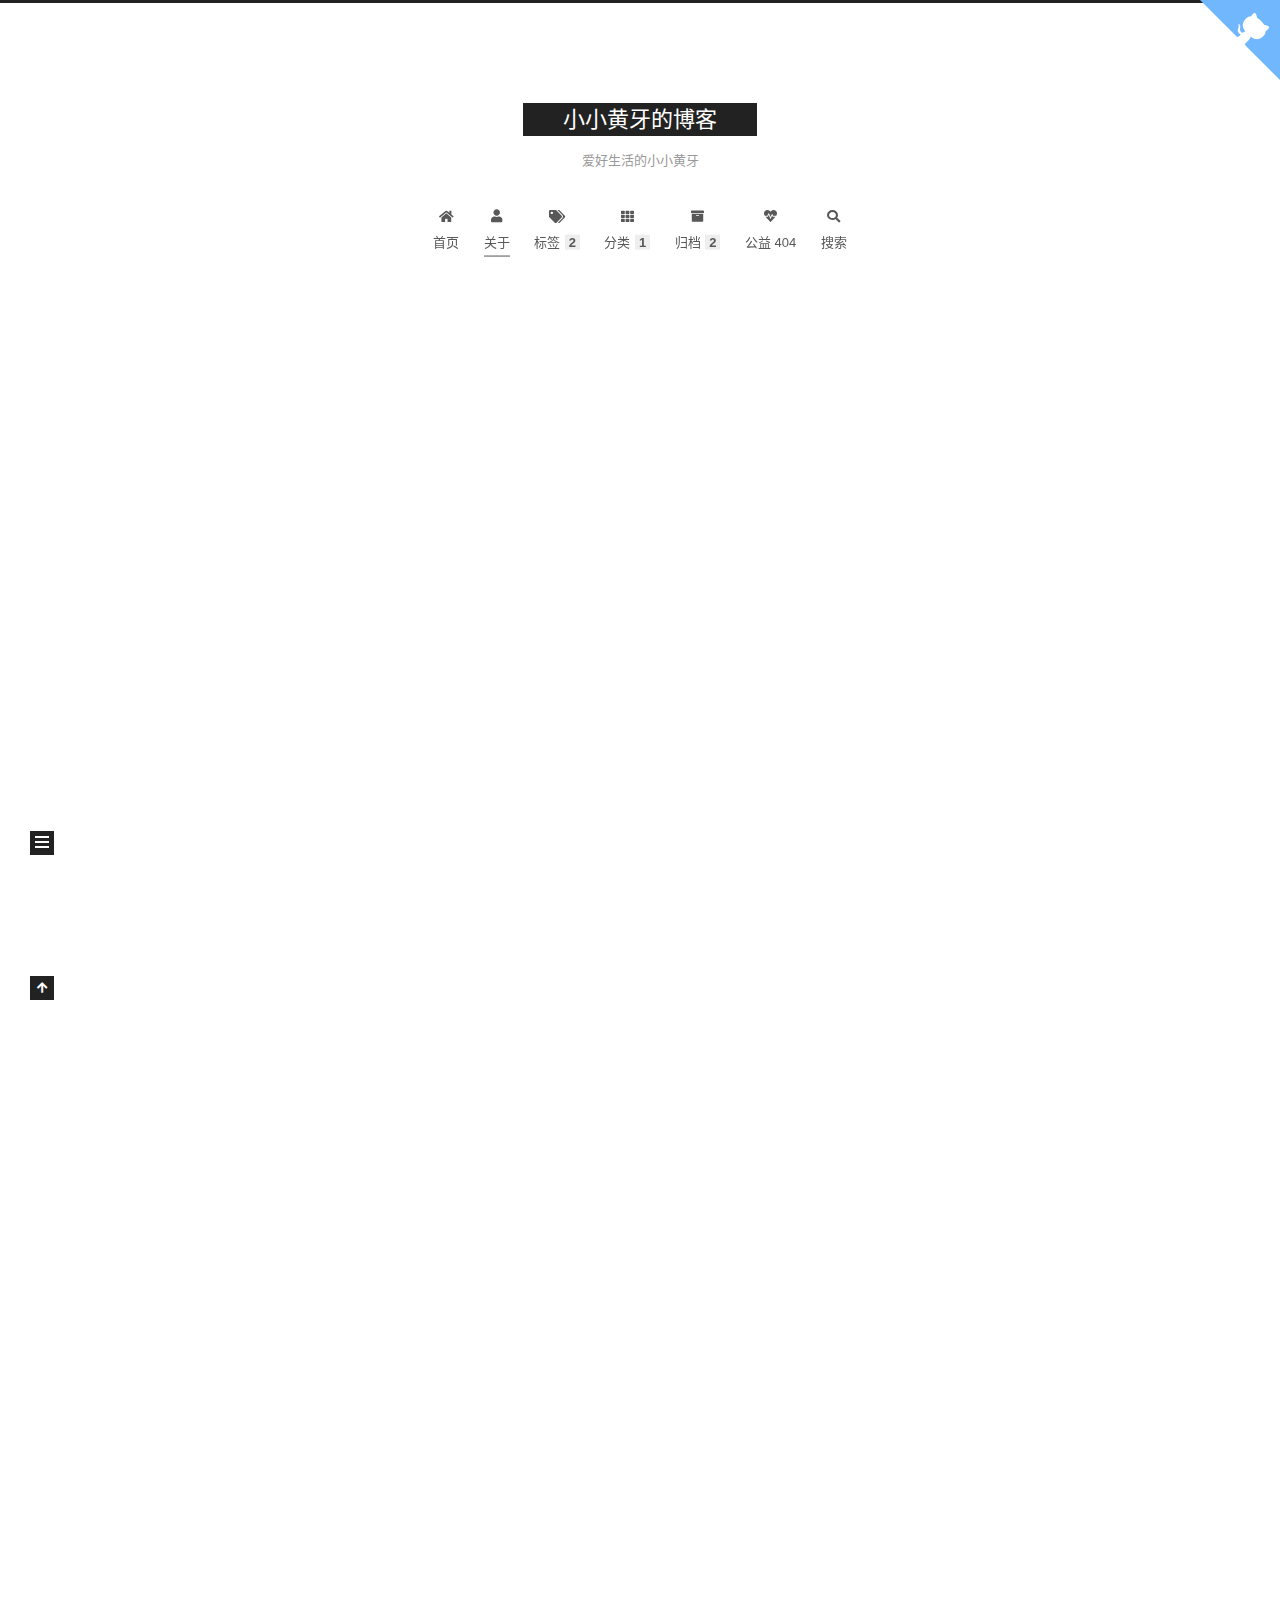
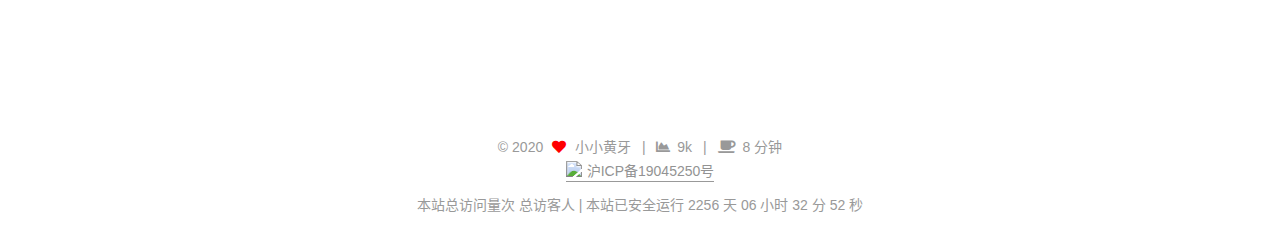
==== commit bfbd5637: "Site updated: 2020-09-02 22:04:08" ====
--- a/about/index.html
+++ b/about/index.html
@@ -372,12 +372,12 @@
     <span class="post-meta-item-icon">
       <i class="fa fa-chart-area"></i>
     </span>
-    <span title="站点总字数">8k</span>
+    <span title="站点总字数">9k</span>
     <span class="post-meta-divider">|</span>
     <span class="post-meta-item-icon">
       <i class="fa fa-coffee"></i>
     </span>
-    <span title="站点阅读时长">7 分钟</span>
+    <span title="站点阅读时长">8 分钟</span>
 </div>
 
 
--- a/css/main.css
+++ b/css/main.css
@@ -1409,7 +1409,7 @@
 }
 .links-of-author a::before,
 .links-of-author span.exturl::before {
-  background: #ba86ff;
+  background: #e82ae0;
   border-radius: 50%;
   content: ' ';
   display: inline-block;
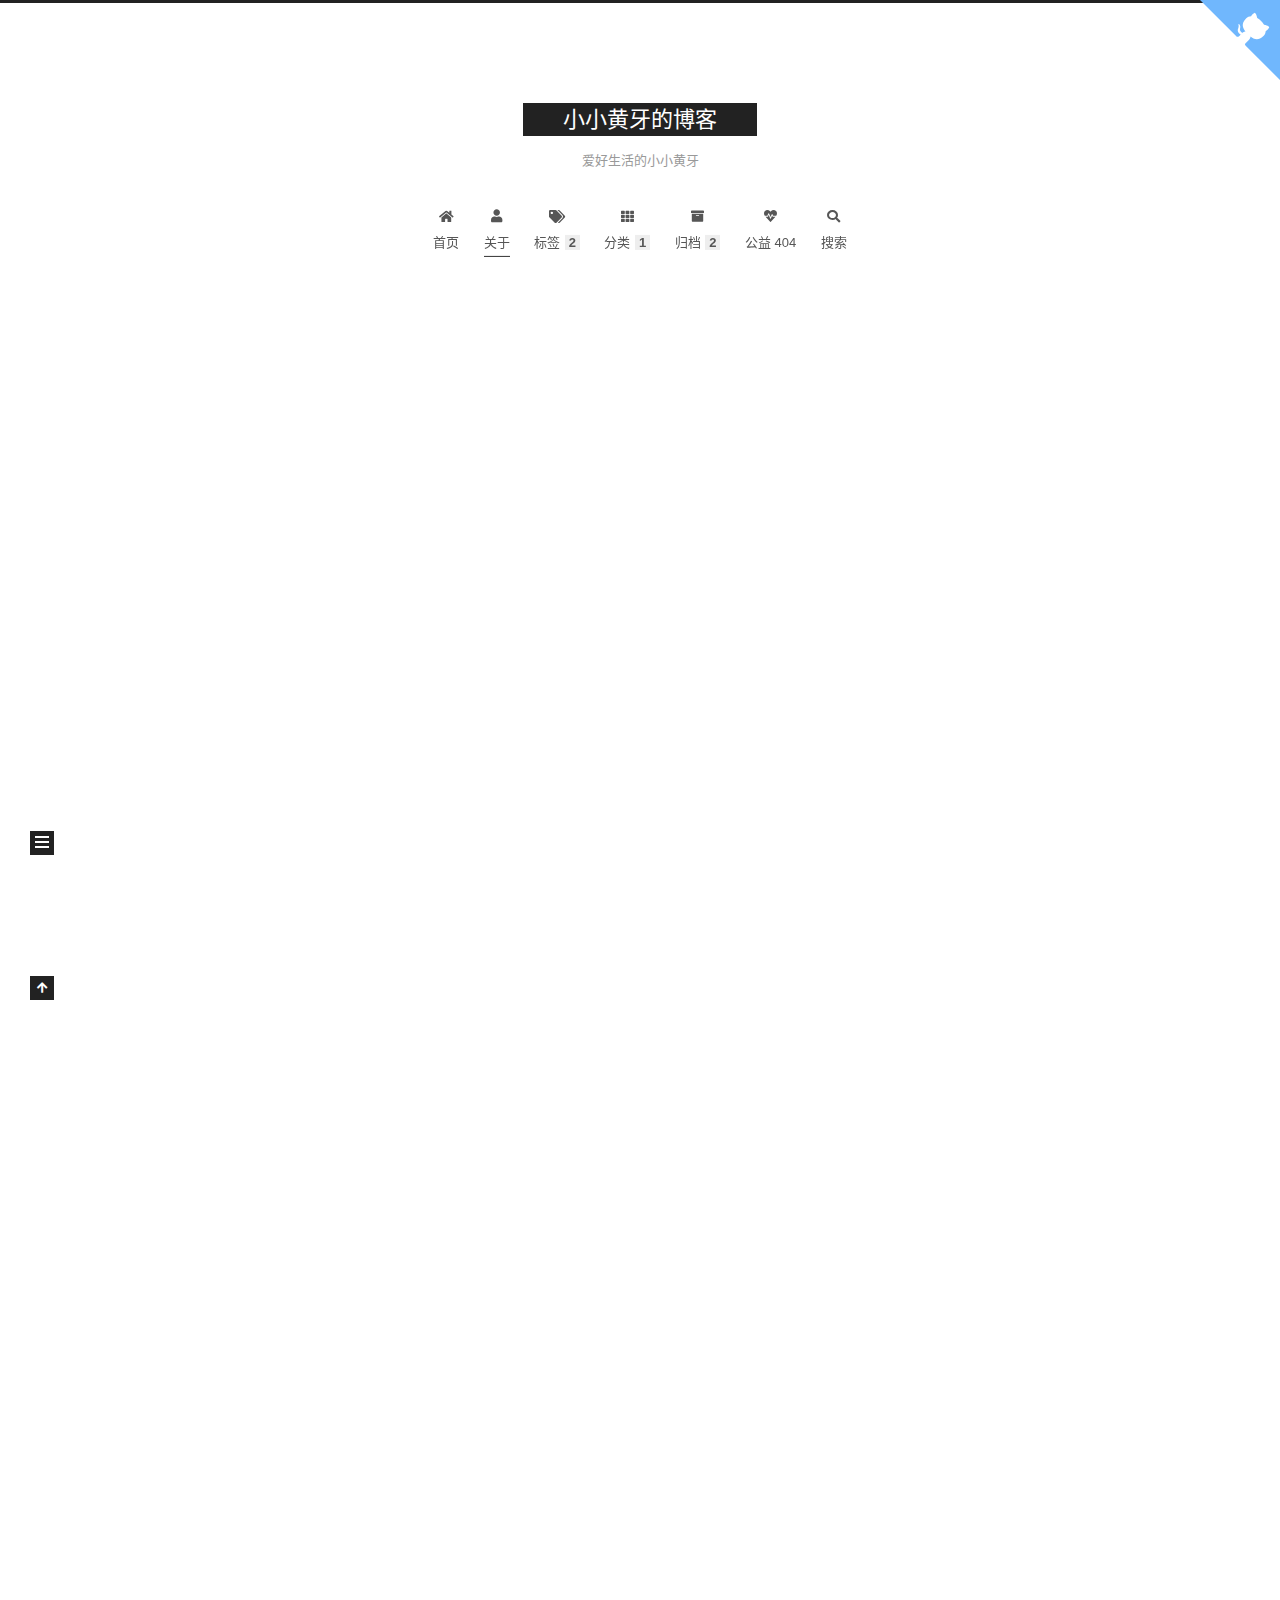
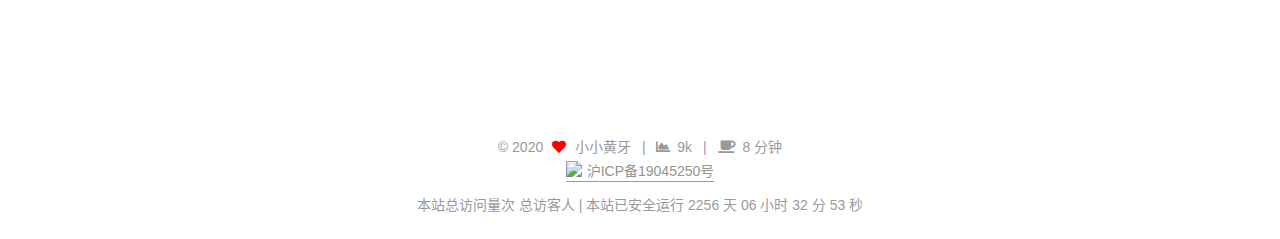
==== commit b75c6cc2: "Site updated: 2020-09-03 21:41:25" ====
--- a/about/index.html
+++ b/about/index.html
@@ -383,7 +383,7 @@
 
 
 <div class="BbeiAn-info">
-    <a target="_blank" href="http://www.beian.gov.cn/portal/registerSystemInfo?recordcode=51010602000549" style="display:inline-block;text-decoration:none;height:20px;line-height:20px;"><img src="https://static.dy208.cn/o_1dfilp8ruo521thr1hvf18ji17soa.png" style="float:left;"/><p style="float:left;height:20px;line-height:20px;margin: 0px 0px 0px 5px; color:#939393;">沪ICP备19045250号</p></a>
+    <a target="_blank" href="http://www.beian.gov.cn/portal/registerSystemInfo?recordcode=51010602000549" style="display:inline-block;text-decoration:none;height:20px;line-height:20px;"><img src="http://static.dy208.cn/o_1dfilp8ruo521thr1hvf18ji17soa.png" style="float:left;"/><p style="float:left;height:20px;line-height:20px;margin: 0px 0px 0px 5px; color:#939393;">沪ICP备19045250号</p></a>
 </div>
 
 <script async src="//busuanzi.ibruce.info/busuanzi/2.3/busuanzi.pure.mini.js"></script>
--- a/css/main.css
+++ b/css/main.css
@@ -1409,7 +1409,7 @@
 }
 .links-of-author a::before,
 .links-of-author span.exturl::before {
-  background: #e82ae0;
+  background: #a68ab5;
   border-radius: 50%;
   content: ' ';
   display: inline-block;
